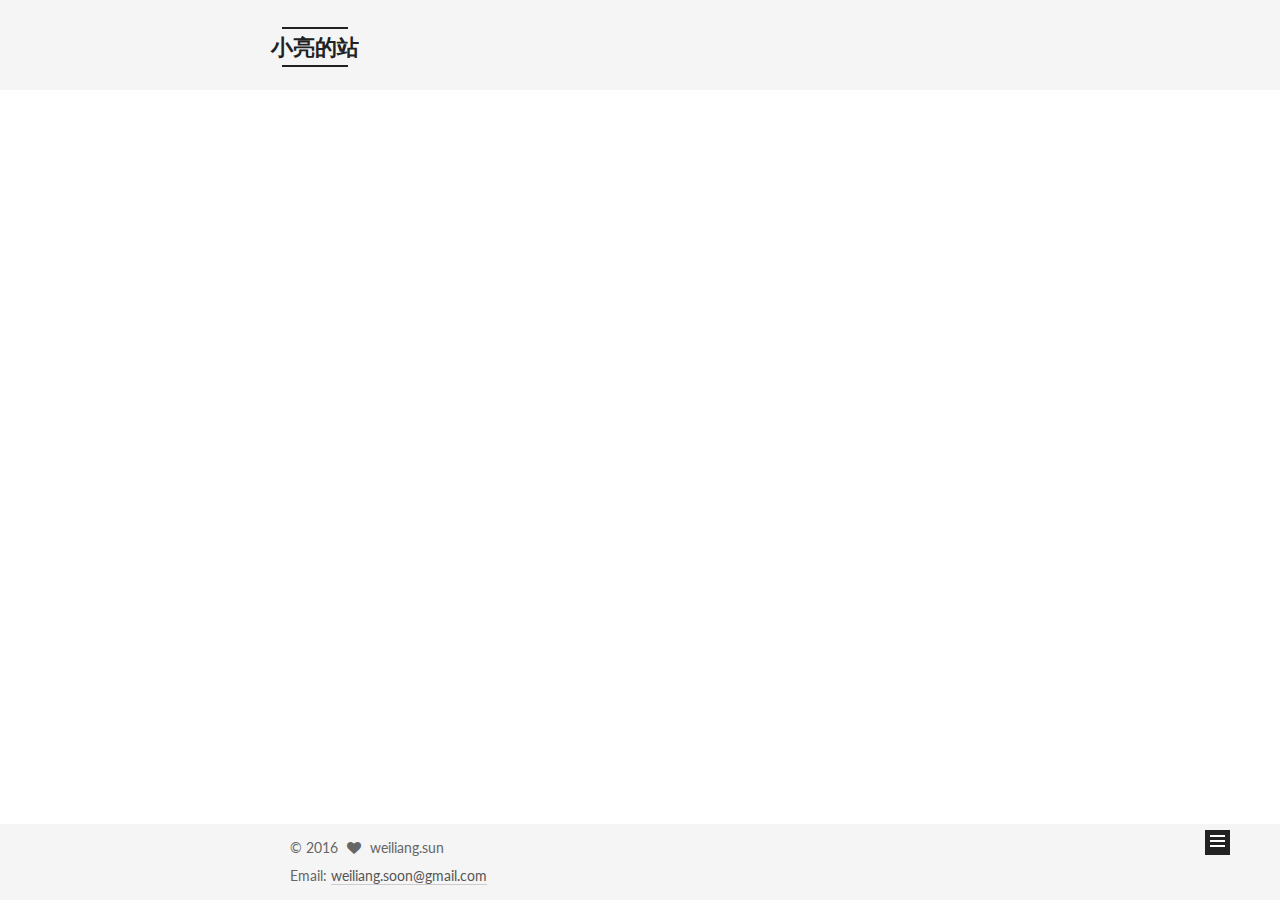
==== index.html @ e8b8301d "Site updated: 2016-08-12 11:04:49" ====
<!doctype html>



  


<html class="theme-next mist use-motion">
<head>
  <meta charset="UTF-8"/>
<meta http-equiv="X-UA-Compatible" content="IE=edge,chrome=1" />
<meta name="viewport" content="width=device-width, initial-scale=1, maximum-scale=1"/>



<meta http-equiv="Cache-Control" content="no-transform" />
<meta http-equiv="Cache-Control" content="no-siteapp" />












  
  
  <link href="/vendors/fancybox/source/jquery.fancybox.css?v=2.1.5" rel="stylesheet" type="text/css" />




  
  
  
  

  
    
    
  

  

  

  

  

  
    
    
    <link href="//fonts.googleapis.com/css?family=Lato:300,300italic,400,400italic,700,700italic&subset=latin,latin-ext" rel="stylesheet" type="text/css">
  






<link href="/vendors/font-awesome/css/font-awesome.min.css?v=4.4.0" rel="stylesheet" type="text/css" />

<link href="/css/main.css?v=5.0.1" rel="stylesheet" type="text/css" />


  <meta name="keywords" content="Hexo, NexT" />








  <link rel="shortcut icon" type="image/x-icon" href="/favicon.ico?v=5.0.1" />






<meta name="description" content="专注iOS开发">
<meta property="og:type" content="website">
<meta property="og:title" content="小亮的站">
<meta property="og:url" content="https://sunweiliang.github.io/index.html">
<meta property="og:site_name" content="小亮的站">
<meta property="og:description" content="专注iOS开发">
<meta name="twitter:card" content="summary">
<meta name="twitter:title" content="小亮的站">
<meta name="twitter:description" content="专注iOS开发">



<script type="text/javascript" id="hexo.configuration">
  var NexT = window.NexT || {};
  var CONFIG = {
    scheme: 'Mist',
    sidebar: {"position":"left","display":"post"},
    fancybox: true,
    motion: true,
    duoshuo: {
      userId: 0,
      author: '博主'
    }
  };
</script>




  <link rel="canonical" href="https://sunweiliang.github.io/"/>

  <title> 小亮的站 </title>
</head>

<body itemscope itemtype="http://schema.org/WebPage" lang="zh-Hans">

  










  
  
    
  

  <div class="container one-collumn sidebar-position-left 
   page-home 
 ">
    <div class="headband"></div>

    <header id="header" class="header" itemscope itemtype="http://schema.org/WPHeader">
      <div class="header-inner"><div class="site-meta ">
  

  <div class="custom-logo-site-title">
    <a href="/"  class="brand" rel="start">
      <span class="logo-line-before"><i></i></span>
      <span class="site-title">小亮的站</span>
      <span class="logo-line-after"><i></i></span>
    </a>
  </div>
  <p class="site-subtitle">专注iOS开发</p>
</div>

<div class="site-nav-toggle">
  <button>
    <span class="btn-bar"></span>
    <span class="btn-bar"></span>
    <span class="btn-bar"></span>
  </button>
</div>

<nav class="site-nav">
  

  
    <ul id="menu" class="menu">
      
        
        <li class="menu-item menu-item-home">
          <a href="/" rel="section">
            
              <i class="menu-item-icon fa fa-fw fa-home"></i> <br />
            
            首页
          </a>
        </li>
      
        
        <li class="menu-item menu-item-archives">
          <a href="/archives" rel="section">
            
              <i class="menu-item-icon fa fa-fw fa-archive"></i> <br />
            
            目录
          </a>
        </li>
      

      
    </ul>
  

  
</nav>

 </div>
    </header>

    <main id="main" class="main">
      <div class="main-inner">
        <div class="content-wrap">
          <div id="content" class="content">
            
  <section id="posts" class="posts-expand">
    
      

  
  

  
  
  

  <article class="post post-type-normal " itemscope itemtype="http://schema.org/Article">

    
      <header class="post-header">

        
        
          <h1 class="post-title" itemprop="name headline">
            
            
              
                
                <a class="post-title-link" href="/2016/08/11/first/" itemprop="url">
                  欢迎来到我的博客
                </a>
              
            
          </h1>
        

        <div class="post-meta">
          <span class="post-time">
            <span class="post-meta-item-icon">
              <i class="fa fa-calendar-o"></i>
            </span>
            <span class="post-meta-item-text">发表于</span>
            <time itemprop="dateCreated" datetime="2016-08-11T20:58:53+08:00" content="2016-08-11">
              2016-08-11
            </time>
          </span>

          

          
            
          

          

          
          

          
        </div>
      </header>
    


    <div class="post-body" itemprop="articleBody">

      
      

      
        
          
            <p>我的github : <a href="https://github.com/sunweiliang" target="_blank" rel="external">https://github.com/sunweiliang</a></p>

          
        
      
    </div>

    <div>
      
    </div>

    <div>
      
    </div>

    <footer class="post-footer">
      

      

      
      
        <div class="post-eof"></div>
      
    </footer>
  </article>


    
  </section>

  


          </div>
          


          

        </div>
        
          
  
  <div class="sidebar-toggle">
    <div class="sidebar-toggle-line-wrap">
      <span class="sidebar-toggle-line sidebar-toggle-line-first"></span>
      <span class="sidebar-toggle-line sidebar-toggle-line-middle"></span>
      <span class="sidebar-toggle-line sidebar-toggle-line-last"></span>
    </div>
  </div>

  <aside id="sidebar" class="sidebar">
    <div class="sidebar-inner">

      

      

      <section class="site-overview sidebar-panel  sidebar-panel-active ">
        <div class="site-author motion-element" itemprop="author" itemscope itemtype="http://schema.org/Person">
          <img class="site-author-image" itemprop="image"
               src="/images/avatar.gif"
               alt="weiliang.sun" />
          <p class="site-author-name" itemprop="name">weiliang.sun</p>
          <p class="site-description motion-element" itemprop="description">专注iOS开发</p>
        </div>
        <nav class="site-state motion-element">
          <div class="site-state-item site-state-posts">
            <a href="/archives">
              <span class="site-state-item-count">1</span>
              <span class="site-state-item-name">日志</span>
            </a>
          </div>

          

          

        </nav>

        

        <div class="links-of-author motion-element">
          
        </div>

        
        

        
        

      </section>

      

    </div>
  </aside>


        
      </div>
    </main>

    <footer id="footer" class="footer">
      <div class="footer-inner">
        <div class="copyright" >
  
  &copy; 
  <span itemprop="copyrightYear">2016</span>
  <span class="with-love">
    <i class="fa fa-heart"></i>
  </span>
  <span class="author" itemprop="copyrightHolder">weiliang.sun</span>
</div>

<div class="theme-info">
  Email:
  <a class="theme-link">
    weiliang.soon@gmail.com
  </a>
</div>


<!--- 

<div class="powered-by">
  由 <a class="theme-link" href="http://sunweiliang.github.io/">Weiliang.Sun</a> 强力驱动
</div>

<div class="theme-info">
  主题 -
  <a class="theme-link" href="http://sunweiliang.github.io/">
    NexT.Mist 
  </a>
</div>

-->

        

        
      </div>
    </footer>

    <div class="back-to-top">
      <i class="fa fa-arrow-up"></i>
    </div>
  </div>

  

<script type="text/javascript">
  if (Object.prototype.toString.call(window.Promise) !== '[object Function]') {
    window.Promise = null;
  }
</script>









  



  
  <script type="text/javascript" src="/vendors/jquery/index.js?v=2.1.3"></script>

  
  <script type="text/javascript" src="/vendors/fastclick/lib/fastclick.min.js?v=1.0.6"></script>

  
  <script type="text/javascript" src="/vendors/jquery_lazyload/jquery.lazyload.js?v=1.9.7"></script>

  
  <script type="text/javascript" src="/vendors/velocity/velocity.min.js?v=1.2.1"></script>

  
  <script type="text/javascript" src="/vendors/velocity/velocity.ui.min.js?v=1.2.1"></script>

  
  <script type="text/javascript" src="/vendors/fancybox/source/jquery.fancybox.pack.js?v=2.1.5"></script>


  


  <script type="text/javascript" src="/js/src/utils.js?v=5.0.1"></script>

  <script type="text/javascript" src="/js/src/motion.js?v=5.0.1"></script>



  
  

  

  


  <script type="text/javascript" src="/js/src/bootstrap.js?v=5.0.1"></script>



  



  




  
  

  

  

  

</body>
</html>
---- css/main.css ----
/* normalize.css v3.0.2 | MIT License | git.io/normalize */
html {
  font-family: sans-serif; /* 1 */
  -ms-text-size-adjust: 100%; /* 2 */
  -webkit-text-size-adjust: 100%; /* 2 */
}
body {
  margin: 0;
}
article,
aside,
details,
figcaption,
figure,
footer,
header,
hgroup,
main,
menu,
nav,
section,
summary {
  display: block;
}
audio,
canvas,
progress,
video {
  display: inline-block; /* 1 */
  vertical-align: baseline; /* 2 */
}
audio:not([controls]) {
  display: none;
  height: 0;
}
[hidden],
template {
  display: none;
}
a {
  background-color: transparent;
}
a:active,
a:hover {
  outline: 0;
}
abbr[title] {
  border-bottom: 1px dotted;
}
b,
strong {
  font-weight: bold;
}
dfn {
  font-style: italic;
}
h1 {
  font-size: 2em;
  margin: 0.67em 0;
}
mark {
  background: #ff0;
  color: #000;
}
small {
  font-size: 80%;
}
sub,
sup {
  font-size: 75%;
  line-height: 0;
  position: relative;
  vertical-align: baseline;
}
sup {
  top: -0.5em;
}
sub {
  bottom: -0.25em;
}
img {
  border: 0;
}
svg:not(:root) {
  overflow: hidden;
}
figure {
  margin: 1em 40px;
}
hr {
  -moz-box-sizing: content-box;
  box-sizing: content-box;
  height: 0;
}
pre {
  overflow: auto;
}
code,
kbd,
pre,
samp {
  font-family: monospace, monospace;
  font-size: 1em;
}
button,
input,
optgroup,
select,
textarea {
  color: inherit; /* 1 */
  font: inherit; /* 2 */
  margin: 0; /* 3 */
}
button {
  overflow: visible;
}
button,
select {
  text-transform: none;
}
button,
html input[type="button"],
input[type="reset"],
input[type="submit"] {
  -webkit-appearance: button; /* 2 */
  cursor: pointer; /* 3 */
}
button[disabled],
html input[disabled] {
  cursor: default;
}
button::-moz-focus-inner,
input::-moz-focus-inner {
  border: 0;
  padding: 0;
}
input {
  line-height: normal;
}
input[type="checkbox"],
input[type="radio"] {
  box-sizing: border-box; /* 1 */
  padding: 0; /* 2 */
}
input[type="number"]::-webkit-inner-spin-button,
input[type="number"]::-webkit-outer-spin-button {
  height: auto;
}
input[type="search"] {
  -webkit-appearance: textfield; /* 1 */
  -moz-box-sizing: content-box;
  -webkit-box-sizing: content-box; /* 2 */
  box-sizing: content-box;
}
input[type="search"]::-webkit-search-cancel-button,
input[type="search"]::-webkit-search-decoration {
  -webkit-appearance: none;
}
fieldset {
  border: 1px solid #c0c0c0;
  margin: 0 2px;
  padding: 0.35em 0.625em 0.75em;
}
legend {
  border: 0; /* 1 */
  padding: 0; /* 2 */
}
textarea {
  overflow: auto;
}
optgroup {
  font-weight: bold;
}
table {
  border-collapse: collapse;
  border-spacing: 0;
}
td,
th {
  padding: 0;
}
::selection {
  background: #262a30;
  color: #fff;
}
body {
  position: relative;
  font-family: 'Lato', "PingFang SC", "Microsoft YaHei", sans-serif;
  font-size: 14px;
  line-height: 2;
  color: #555;
  background: #fff;
}
@media (max-width: 767px) {
  body {
    padding-right: 0 !important;
  }
}
@media (min-width: 768px) and (max-width: 991px) {
  body {
    padding-right: 0 !important;
  }
}
@media (min-width: 1600px) {
  body {
    font-size: 16px;
  }
}
h1,
h2,
h3,
h4,
h5,
h6 {
  margin: 0;
  padding: 0;
  font-weight: bold;
  line-height: 1.5;
  font-family: 'Lato', "PingFang SC", "Microsoft YaHei", sans-serif;
}
h2,
h3,
h4,
h5,
h6 {
  margin: 20px 0 15px;
}
h1 {
  font-size: 24px;
}
@media (max-width: 767px) {
  h1 {
    font-size: 20px;
  }
}
h2 {
  font-size: 22px;
}
@media (max-width: 767px) {
  h2 {
    font-size: 18px;
  }
}
h3 {
  font-size: 20px;
}
@media (max-width: 767px) {
  h3 {
    font-size: 16px;
  }
}
h4 {
  font-size: 18px;
}
@media (max-width: 767px) {
  h4 {
    font-size: 14px;
  }
}
h5 {
  font-size: 16px;
}
@media (max-width: 767px) {
  h5 {
    font-size: 12px;
  }
}
h6 {
  font-size: 14px;
}
@media (max-width: 767px) {
  h6 {
    font-size: 10px;
  }
}
p {
  margin: 0 0 25px 0;
}
a {
  color: #555;
  text-decoration: none;
  border-bottom: 1px solid #999;
  word-wrap: break-word;
}
a:hover {
  color: #222;
  border-bottom-color: #222;
}
ul {
  list-style: none;
}
blockquote {
  margin: 0;
  padding: 0;
}
img {
  display: block;
  margin: auto;
  max-width: 100%;
  height: auto;
}
hr {
  margin: 40px 0;
  height: 3px;
  border: none;
  background-color: #ddd;
  background-image: repeating-linear-gradient(-45deg, #fff, #fff 4px, transparent 4px, transparent 8px);
}
blockquote {
  padding: 0 15px;
  color: #666;
  border-left: 4px solid #ddd;
}
blockquote cite::before {
  content: "-";
  padding: 0 5px;
}
dt {
  font-weight: 700;
}
dd {
  margin: 0;
  padding: 0;
}
.text-left {
  text-align: left;
}
.text-center {
  text-align: center;
}
.text-right {
  text-align: right;
}
.text-justify {
  text-align: justify;
}
.text-nowrap {
  white-space: nowrap;
}
.text-lowercase {
  text-transform: lowercase;
}
.text-uppercase {
  text-transform: uppercase;
}
.text-capitalize {
  text-transform: capitalize;
}
.center-block {
  display: block;
  margin-left: auto;
  margin-right: auto;
}
.clearfix:before,
.clearfix:after {
  content: " ";
  display: table;
}
.clearfix:after {
  clear: both;
}
.pullquote {
  width: 45%;
}
.pullquote.left {
  float: left;
  margin-left: 5px;
  margin-right: 10px;
}
.pullquote.right {
  float: right;
  margin-left: 10px;
  margin-right: 5px;
}
.affix.affix.affix {
  position: fixed;
}
.translation {
  margin-top: -20px;
  font-size: 14px;
  color: #999;
}
.scrollbar-measure {
  width: 100px;
  height: 100px;
  overflow: scroll;
  position: absolute;
  top: -9999px;
}
.use-motion .motion-element {
  opacity: 0;
}
#local-search-input {
  padding: 3px;
  border: none;
  text-indent: 14px;
  border-radius: 0;
  width: 140px;
  outline: none;
  border-bottom: 1px solid #999;
  background: inherit;
  opacity: 0.5;
}
#local-search-input:focus {
  opacity: 1;
}
.search-icon {
  position: absolute;
  top: 9px;
}
table {
  margin: 20px 0;
  width: 100%;
  border-collapse: collapse;
  border-spacing: 0;
  border: 1px solid #ddd;
  font-size: 14px;
  table-layout: fixed;
  word-wrap: break-all;
}
table>tbody>tr:nth-of-type(odd) {
  background-color: #f9f9f9;
}
table>tbody>tr:hover {
  background-color: #f5f5f5;
}
caption,
th,
td {
  padding: 8px;
  text-align: left;
  vertical-align: middle;
  font-weight: normal;
}
th,
td {
  border-bottom: 3px solid #ddd;
  border-right: 1px solid #eee;
}
th {
  padding-bottom: 10px;
  font-weight: 700;
}
td {
  border-bottom-width: 1px;
}
html,
body {
  height: 100%;
}
.container {
  position: relative;
  min-height: 100%;
}
.header-inner {
  margin: 0 auto;
  padding: 100px 0 70px;
  width: 700px;
}
@media (min-width: 1600px) {
  .container .header-inner {
    width: 900px;
  }
}
.main {
  padding-bottom: 150px;
}
.main-inner {
  margin: 0 auto;
  width: 700px;
}
@media (min-width: 1600px) {
  .container .main-inner {
    width: 900px;
  }
}
.footer {
  position: absolute;
  left: 0;
  bottom: 0;
  width: 100%;
  min-height: 50px;
}
.footer-inner {
  box-sizing: border-box;
  margin: 20px auto;
  width: 700px;
}
@media (min-width: 1600px) {
  .container .footer-inner {
    width: 900px;
  }
}
pre,
.highlight {
  overflow: auto;
  margin: 20px 0;
  padding: 15px;
  font-size: 13px;
  color: #4d4d4c;
  background: #f7f7f7;
  line-height: 1.6;
}
pre,
code {
  font-family: consolas, Menlo, "PingFang SC", "Microsoft YaHei", monospace;
}
code {
  padding: 2px 4px;
  word-break: break-all;
  color: #555;
  background: #eee;
  border-radius: 4px;
  font-size: 13px;
}
pre code {
  padding: 0;
  color: #4d4d4c;
  background: none;
  text-shadow: none;
}
.highlight pre {
  border: none;
  margin: 0;
  padding: 1px;
}
.highlight table {
  margin: 0;
  width: auto;
  border: none;
}
.highlight td {
  border: none;
  padding: 0;
}
.highlight figcaption {
  font-size: 1em;
  color: #4d4d4c;
  line-height: 1em;
  margin-bottom: 1em;
}
.highlight figcaption:before,
.highlight figcaption:after {
  content: " ";
  display: table;
}
.highlight figcaption:after {
  clear: both;
}
.highlight figcaption a {
  float: right;
  color: #4d4d4c;
}
.highlight figcaption a:hover {
  border-bottom-color: #4d4d4c;
}
.highlight .gutter pre {
  color: #666;
  text-align: right;
  padding-right: 20px;
}
.highlight .line {
  height: 20px;
}
.gist table {
  width: auto;
}
.gist table td {
  border: none;
}
pre .comment {
  color: #8e908c;
}
pre .variable,
pre .attribute,
pre .tag,
pre .regexp,
pre .ruby .constant,
pre .xml .tag .title,
pre .xml .pi,
pre .xml .doctype,
pre .html .doctype,
pre .css .id,
pre .css .class,
pre .css .pseudo {
  color: #c82829;
}
pre .number,
pre .preprocessor,
pre .built_in,
pre .literal,
pre .params,
pre .constant,
pre .command {
  color: #f5871f;
}
pre .ruby .class .title,
pre .css .rules .attribute,
pre .string,
pre .value,
pre .inheritance,
pre .header,
pre .ruby .symbol,
pre .xml .cdata,
pre .special,
pre .number,
pre .formula {
  color: #718c00;
}
pre .title,
pre .css .hexcolor {
  color: #3e999f;
}
pre .function,
pre .python .decorator,
pre .python .title,
pre .ruby .function .title,
pre .ruby .title .keyword,
pre .perl .sub,
pre .javascript .title,
pre .coffeescript .title {
  color: #4271ae;
}
pre .keyword,
pre .javascript .function {
  color: #8959a8;
}
.full-image.full-image.full-image {
  border: none;
  max-width: 100%;
  width: auto;
  margin: 20px auto;
}
@media (min-width: 992px) {
  .full-image.full-image.full-image {
    max-width: none;
    width: 126%;
    margin: 0 -13%;
  }
}
.blockquote-center,
.page-home .post-type-quote blockquote,
.page-post-detail .post-type-quote blockquote {
  position: relative;
  margin: 40px 0;
  padding: 0;
  border-left: none;
  text-align: center;
}
.blockquote-center::before,
.page-home .post-type-quote blockquote::before,
.page-post-detail .post-type-quote blockquote::before,
.blockquote-center::after,
.page-home .post-type-quote blockquote::after,
.page-post-detail .post-type-quote blockquote::after {
  position: absolute;
  content: ' ';
  display: block;
  width: 100%;
  height: 24px;
  opacity: 0.2;
  background-repeat: no-repeat;
  background-position: 0 -6px;
  background-size: 22px 22px;
}
.blockquote-center::before,
.page-home .post-type-quote blockquote::before,
.page-post-detail .post-type-quote blockquote::before {
  top: -20px;
  background-image: url("../images/quote-l.svg");
  border-top: 1px solid #ccc;
}
.blockquote-center::after,
.page-home .post-type-quote blockquote::after,
.page-post-detail .post-type-quote blockquote::after {
  bottom: -20px;
  background-image: url("../images/quote-r.svg");
  border-bottom: 1px solid #ccc;
  background-position: 100% 8px;
}
.blockquote-center p,
.page-home .post-type-quote blockquote p,
.page-post-detail .post-type-quote blockquote p,
.blockquote-center div,
.page-home .post-type-quote blockquote div,
.page-post-detail .post-type-quote blockquote div {
  text-align: center;
}
.post .post-body .group-picture img {
  box-sizing: border-box;
  padding: 0 3px;
  border: none;
}
.post .group-picture-row {
  overflow: hidden;
  margin-top: 6px;
}
.post .group-picture-row:first-child {
  margin-top: 0;
}
.post .group-picture-column {
  float: left;
}
.page-post-detail .post-body .group-picture-column {
  float: none;
  margin-top: 10px;
  width: auto !important;
}
.page-post-detail .post-body .group-picture-column img {
  margin: 0 auto;
}
.page-archive .group-picture-container {
  overflow: hidden;
}
.page-archive .group-picture-row {
  float: left;
}
.page-archive .group-picture-row:first-child {
  margin-top: 6px;
}
.page-archive .group-picture-column {
  max-width: 150px;
  max-height: 150px;
}
.btn {
  display: inline-block;
  padding: 0 20px;
  font-size: 14px;
  color: #fff;
  background: #222;
  border: 2px solid #222;
  text-decoration: none;
  border-radius: 0;
  transition-property: background-color;
  transition-duration: 0.2s;
  transition-timing-function: ease-in-out;
  transition-delay: 0s;
}
.btn:hover,
.post-more-link .btn:hover {
  border-color: #222;
  color: #222;
  background: #fff;
}
.btn-bar {
  display: block;
  width: 22px;
  height: 2px;
  background: #555;
  border-radius: 1px;
}
.btn-bar+.btn-bar {
  margin-top: 4px;
}
.pagination {
  margin: 120px 0 40px;
  text-align: center;
  border-top: 1px solid #eee;
}
.page-number-basic,
.pagination .prev,
.pagination .next,
.pagination .page-number,
.pagination .space {
  display: inline-block;
  position: relative;
  top: -1px;
  margin: 0 10px;
  padding: 0 10px;
  line-height: 30px;
}
@media (max-width: 767px) {
  .page-number-basic,
  .pagination .prev,
  .pagination .next,
  .pagination .page-number,
  .pagination .space {
    margin: 0 5px;
  }
}
.pagination .prev,
.pagination .next,
.pagination .page-number {
  border-bottom: 0;
  border-top: 1px solid #eee;
  transition-property: border-color;
  transition-duration: 0.2s;
  transition-timing-function: ease-in-out;
  transition-delay: 0s;
}
.pagination .prev:hover,
.pagination .next:hover,
.pagination .page-number:hover {
  border-top-color: #222;
}
.pagination .space {
  padding: 0;
  margin: 0;
}
.pagination .prev {
  margin-left: 0;
}
.pagination .next {
  margin-right: 0;
}
.pagination .page-number.current {
  color: #fff;
  background: #ccc;
  border-top-color: #ccc;
}
@media (max-width: 767px) {
  .pagination {
    border-top: none;
  }
  .pagination .prev,
  .pagination .next,
  .pagination .page-number {
    margin-bottom: 10px;
    border-top: 0;
    border-bottom: 1px solid #eee;
  }
  .pagination .prev:hover,
  .pagination .next:hover,
  .pagination .page-number:hover {
    border-bottom-color: #222;
  }
}
.comments {
  margin: 60px 20px 0;
}
.tag-cloud {
  text-align: center;
}
.tag-cloud a {
  display: inline-block;
  margin: 10px;
}
.back-to-top {
  box-sizing: border-box;
  position: fixed;
  bottom: -100px;
  right: 50px;
  z-index: 1050;
  padding: 0 6px;
  width: 25px;
  background: #222;
  font-size: 12px;
  opacity: 1;
  color: #fff;
  cursor: pointer;
  text-align: center;
  -webkit-transform: translateZ(0);
  transition-property: bottom;
  transition-duration: 0.2s;
  transition-timing-function: ease-in-out;
  transition-delay: 0s;
}
@media (max-width: 767px) {
  .back-to-top {
    display: none;
  }
}
@media (min-width: 768px) and (max-width: 991px) {
  .back-to-top {
    display: none;
  }
}
.back-to-top.back-to-top-on {
  bottom: 19px;
}
.header {
  background: #fff;
}
.header-inner {
  position: relative;
}
.headband {
  height: 3px;
  background: #222;
}
.site-meta {
  margin: 0;
  text-align: left;
}
@media (max-width: 767px) {
  .site-meta {
    text-align: center;
  }
}
.brand {
  position: relative;
  display: inline-block;
  padding: 0 40px;
  color: #222;
  background: #222;
  border-bottom: none;
}
.brand:hover {
  color: #222;
}
.logo {
  display: inline-block;
  margin-right: 5px;
  line-height: 36px;
  vertical-align: top;
}
.site-title {
  display: inline-block;
  vertical-align: top;
  line-height: 36px;
  font-size: 20px;
  font-weight: normal;
  font-family: 'Lato', "PingFang SC", "Microsoft YaHei", sans-serif;
}
.site-subtitle {
  margin-top: 10px;
  font-size: 13px;
  color: #999;
}
.use-motion .brand {
  opacity: 0;
}
.use-motion .logo,
.use-motion .site-title,
.use-motion .site-subtitle {
  opacity: 0;
  position: relative;
  top: -10px;
}
.site-nav-toggle {
  display: none;
  position: absolute;
  top: 10px;
  left: 10px;
}
@media (max-width: 767px) {
  .site-nav-toggle {
    display: block;
  }
}
.site-nav-toggle button {
  margin-top: 2px;
  padding: 9px 10px;
  background: transparent;
  border: none;
}
@media (max-width: 767px) {
  .site-nav {
    display: none;
    margin: 0 -10px;
    padding: 0 10px;
    clear: both;
    border-top: 1px solid #ddd;
  }
}
@media (min-width: 768px) and (max-width: 991px) {
  .site-nav {
    display: block !important;
  }
}
@media (min-width: 992px) {
  .site-nav {
    display: block !important;
  }
}
.menu {
  margin-top: 20px;
  padding-left: 0;
  text-align: center;
}
.menu .menu-item {
  display: inline-block;
  margin: 0 10px;
}
@media screen and (max-width: 767px) {
  .menu .menu-item {
    margin-top: 10px;
  }
}
.menu .menu-item a {
  display: block;
  font-size: 13px;
  text-transform: capitalize;
  line-height: inherit;
  border-bottom: 1px solid transparent;
  transition-property: border-color;
  transition-duration: 0.2s;
  transition-timing-function: ease-in-out;
  transition-delay: 0s;
}
.menu .menu-item a:hover {
  border-bottom-color: #222;
}
.menu .menu-item .fa {
  margin-right: 5px;
}
.use-motion .menu-item {
  opacity: 0;
}
.post-body {
  font-family: 'Lato', "PingFang SC", "Microsoft YaHei", sans-serif;
}
@media (max-width: 767px) {
  .post-body {
    word-break: break-word;
  }
}
.post-body .fancybox img {
  display: block !important;
  margin: 0 auto;
  cursor: pointer;
  cursor: zoom-in;
  cursor: -webkit-zoom-in;
}
.post-body .image-caption,
.post-body .figure .caption {
  margin: 10px auto 15px;
  text-align: center;
  font-size: 14px;
  color: #999;
  font-weight: bold;
  line-height: 1;
}
.post-sticky-flag {
  display: inline-block;
  font-size: 16px;
  -ms-transform: rotate(30deg);
  -webkit-transform: rotate(30deg);
  -moz-transform: rotate(30deg);
  -ms-transform: rotate(30deg);
  -o-transform: rotate(30deg);
  transform: rotate(30deg);
}
.posts-expand {
  padding-top: 40px;
}
@media (max-width: 767px) {
  .posts-expand {
    margin: 0 20px;
  }
  .post-body pre,
  .post-body .highlight {
    padding: 10px;
  }
  .post-body pre .gutter pre,
  .post-body .highlight .gutter pre {
    padding-right: 10px;
  }
}
@media (min-width: 992px) {
  .posts-expand .post-body {
    text-align: justify;
  }
}
.posts-expand .post-body h2,
.posts-expand .post-body h3,
.posts-expand .post-body h4,
.posts-expand .post-body h5,
.posts-expand .post-body h6 {
  padding-top: 10px;
}
.posts-expand .post-body h2 .header-anchor,
.posts-expand .post-body h3 .header-anchor,
.posts-expand .post-body h4 .header-anchor,
.posts-expand .post-body h5 .header-anchor,
.posts-expand .post-body h6 .header-anchor {
  float: right;
  margin-left: 10px;
  color: #ccc;
  border-bottom-style: none;
  visibility: hidden;
}
.posts-expand .post-body h2 .header-anchor:hover,
.posts-expand .post-body h3 .header-anchor:hover,
.posts-expand .post-body h4 .header-anchor:hover,
.posts-expand .post-body h5 .header-anchor:hover,
.posts-expand .post-body h6 .header-anchor:hover {
  color: inherit;
}
.posts-expand .post-body h2:hover .header-anchor,
.posts-expand .post-body h3:hover .header-anchor,
.posts-expand .post-body h4:hover .header-anchor,
.posts-expand .post-body h5:hover .header-anchor,
.posts-expand .post-body h6:hover .header-anchor {
  visibility: visible;
}
.posts-expand .post-body ul li {
  list-style: circle;
}
.posts-expand .post-body img {
  box-sizing: border-box;
  margin: auto;
  padding: 3px;
  border: 1px solid #ddd;
}
.posts-expand .fancybox img {
  margin: 0 auto;
}
@media (max-width: 767px) {
  .posts-collapse {
    margin: 0 20px;
  }
  .posts-collapse .post-title,
  .posts-collapse .post-meta {
    display: block;
    width: auto;
    text-align: left;
  }
}
.posts-collapse {
  position: relative;
  z-index: 1010;
  margin-left: 0;
}
.posts-collapse::after {
  content: " ";
  position: absolute;
  top: 20px;
  left: 0;
  margin-left: -2px;
  width: 4px;
  height: 100%;
  background: #f5f5f5;
  z-index: -1;
}
@media (max-width: 767px) {
  .posts-collapse {
    margin: 0 20px;
  }
}
.posts-collapse .collection-title {
  position: relative;
  margin: 60px 0;
}
.posts-collapse .collection-title h2 {
  margin-left: 20px;
}
.posts-collapse .collection-title small {
  color: #bbb;
}
.posts-collapse .collection-title::before {
  content: " ";
  position: absolute;
  left: 0;
  top: 50%;
  margin-left: -4px;
  margin-top: -4px;
  width: 8px;
  height: 8px;
  background: #bbb;
  border-radius: 50%;
}
.posts-collapse .post {
  margin: 30px 0;
}
.posts-collapse .post-header {
  position: relative;
  transition-duration: 0.2s;
  transition-timing-function: ease-in-out;
  transition-delay: 0s;
  transition-property: border;
  border-bottom: 1px dashed #ccc;
}
.posts-collapse .post-header::before {
  content: " ";
  position: absolute;
  left: 0;
  top: 12px;
  width: 6px;
  height: 6px;
  margin-left: -4px;
  background: #bbb;
  border-radius: 50%;
  border: 1px solid #fff;
  transition-duration: 0.2s;
  transition-timing-function: ease-in-out;
  transition-delay: 0s;
  transition-property: background;
}
.posts-collapse .post-header:hover {
  border-bottom-color: #666;
}
.posts-collapse .post-header:hover::before {
  background: #222;
}
.posts-collapse .post-meta {
  position: absolute;
  font-size: 12px;
  left: 20px;
  top: 5px;
}
.posts-collapse .post-comments-count {
  display: none;
}
.posts-collapse .post-title {
  margin-left: 60px;
  font-size: 16px;
  font-weight: normal;
  line-height: inherit;
}
.posts-collapse .post-title::after {
  margin-left: 3px;
  opacity: 0.6;
}
.posts-collapse .post-title a {
  color: #666;
  border-bottom: none;
}
.page-home .post-type-quote .post-header,
.page-post-detail .post-type-quote .post-header,
.page-home .post-type-quote .post-tags,
.page-post-detail .post-type-quote .post-tags {
  display: none;
}
.posts-expand .post-title {
  font-size: 26px;
  text-align: center;
  word-break: break-word;
  font-weight: 400;
}
@media (max-width: 767px) {
  .posts-expand .post-title {
    font-size: 22px;
  }
}
.posts-expand .post-title-link {
  display: inline-block;
  position: relative;
  color: #555;
  border-bottom: none;
  line-height: 1.2;
  vertical-align: top;
}
.posts-expand .post-title-link::before {
  content: "";
  position: absolute;
  width: 100%;
  height: 2px;
  bottom: 0;
  left: 0;
  background-color: #000;
  visibility: hidden;
  -webkit-transform: scaleX(0);
  -moz-transform: scaleX(0);
  -ms-transform: scaleX(0);
  -o-transform: scaleX(0);
  transform: scaleX(0);
  transition-duration: 0.2s;
  transition-timing-function: ease-in-out;
  transition-delay: 0s;
}
.posts-expand .post-title-link:hover::before {
  visibility: visible;
  -webkit-transform: scaleX(1);
  -moz-transform: scaleX(1);
  -ms-transform: scaleX(1);
  -o-transform: scaleX(1);
  transform: scaleX(1);
}
.posts-expand .post-title-link .fa {
  font-size: 16px;
}
.posts-expand .post-meta {
  margin: 3px 0 60px 0;
  color: #999;
  font-family: 'Lato', "PingFang SC", "Microsoft YaHei", sans-serif;
  font-size: 12px;
  text-align: center;
}
.posts-expand .post-meta .post-category-list {
  display: inline-block;
  margin: 0;
  padding: 3px;
}
.posts-expand .post-meta .post-category-list-link {
  color: #999;
}
.post-meta-item-icon {
  display: none;
  margin-right: 3px;
}
@media (min-width: 768px) and (max-width: 991px) {
  .post-meta-item-icon {
    display: inline-block;
  }
}
@media (max-width: 767px) {
  .post-meta-item-icon {
    display: inline-block;
  }
}
@media (min-width: 768px) and (max-width: 991px) {
  .post-meta-item-text {
    display: none;
  }
}
@media (max-width: 767px) {
  .post-meta-item-text {
    display: none;
  }
}
@media (max-width: 767px) {
  .posts-expand .post-comments-count {
    display: none;
  }
}
.post-more-link {
  margin-top: 50px;
}
.post-more-link .btn {
  color: #555;
  font-size: 14px;
  background: transparent;
  border-radius: 0;
  line-height: 2;
}
.posts-expand .post-tags {
  margin-top: 40px;
  text-align: center;
}
.posts-expand .post-tags a {
  display: inline-block;
  margin-right: 10px;
  font-size: 13px;
}
.post-nav {
  overflow: hidden;
  margin-top: 60px;
  padding: 10px;
  white-space: nowrap;
  border-top: 1px solid #eee;
}
.post-nav-item {
  display: inline-block;
  width: 50%;
  white-space: normal;
}
.post-nav-item a {
  position: relative;
  display: inline-block;
  line-height: 25px;
  font-size: 14px;
  color: #555;
  border-bottom: none;
}
.post-nav-item a:hover {
  color: #222;
  border-bottom: none;
}
.post-nav-item a:active {
  top: 2px;
}
.post-nav-item a i {
  font-size: 12px;
}
.post-nav-prev {
  text-align: right;
}
.posts-expand .post-eof {
  display: block;
  margin: 80px auto 60px;
  width: 8%;
  height: 1px;
  background: #ccc;
  text-align: center;
}
.post:last-child .post-eof.post-eof.post-eof {
  display: none;
}
.post-gallery {
  display: table;
  table-layout: fixed;
  width: 100%;
  border-collapse: separate;
}
.post-gallery-row {
  display: table-row;
}
.post-gallery .post-gallery-img {
  display: table-cell;
  text-align: center;
  vertical-align: middle;
  border: none;
}
.post-gallery .post-gallery-img img {
  max-width: 100%;
  max-height: 100%;
  border: none;
}
.fancybox-close,
.fancybox-close:hover {
  border: none;
}
.sidebar {
  position: fixed;
  right: 0;
  top: 0;
  bottom: 0;
  width: 0;
  z-index: 1040;
  box-shadow: inset 0 2px 6px #000;
  background: #222;
  -webkit-transform: translateZ(0);
}
.sidebar a {
  color: #999;
  border-bottom-color: #555;
}
.sidebar a:hover {
  color: #eee;
}
@media (min-width: 768px) and (max-width: 991px) {
  .sidebar {
    display: none !important;
  }
}
@media (max-width: 767px) {
  .sidebar {
    display: none !important;
  }
}
.sidebar-inner {
  position: relative;
  padding: 20px 10px;
  color: #999;
  text-align: center;
}
.sidebar-toggle {
  position: fixed;
  right: 50px;
  bottom: 45px;
  width: 15px;
  height: 15px;
  padding: 5px;
  background: #222;
  line-height: 0;
  z-index: 1050;
  cursor: pointer;
  -webkit-transform: translateZ(0);
}
@media (min-width: 768px) and (max-width: 991px) {
  .sidebar-toggle {
    display: none;
  }
}
@media (max-width: 767px) {
  .sidebar-toggle {
    display: none;
  }
}
.sidebar-toggle-line {
  position: relative;
  display: inline-block;
  vertical-align: top;
  height: 2px;
  width: 100%;
  background: #fff;
  margin-top: 3px;
}
.sidebar-toggle-line:first-child {
  margin-top: 0;
}
.site-author-image {
  display: block;
  margin: 0 auto;
  padding: 2px;
  max-width: 96px;
  height: auto;
  border: 2px solid #333;
}
.site-author-name {
  margin: 5px 0 0;
  text-align: center;
  color: #f5f5f5;
  font-weight: normal;
}
.site-description {
  margin-top: 5px;
  text-align: center;
  font-size: 14px;
  color: #999;
}
.site-state {
  overflow: hidden;
  line-height: 1.4;
  white-space: nowrap;
  text-align: center;
}
.site-state-item {
  display: inline-block;
  padding: 0 15px;
  border-left: 1px solid #333;
}
.site-state-item:first-child {
  border-left: none;
}
.site-state-item a {
  border-bottom: none;
}
.site-state-item-count {
  display: block;
  text-align: center;
  color: inherit;
  font-weight: 600;
  font-size: 18px;
}
.site-state-item-name {
  font-size: 13px;
  color: inherit;
}
.feed-link {
  margin-top: 20px;
}
.feed-link a {
  display: inline-block;
  padding: 0 15px;
  color: #fc6423;
  border: 1px solid #fc6423;
  border-radius: 4px;
}
.feed-link a i {
  color: #fc6423;
  font-size: 14px;
}
.feed-link a:hover {
  color: #fff;
  background: #fc6423;
}
.feed-link a:hover i {
  color: #fff;
}
.links-of-author {
  margin-top: 20px;
}
.links-of-author a {
  display: inline-block;
  vertical-align: middle;
  margin-right: 10px;
  margin-bottom: 10px;
  border-bottom-color: #555;
  font-size: 13px;
}
.links-of-author a:before {
  display: inline-block;
  vertical-align: middle;
  margin-right: 3px;
  content: " ";
  width: 4px;
  height: 4px;
  border-radius: 50%;
  background: #daffb9;
}
.links-of-blogroll {
  font-size: 13px;
}
.links-of-blogroll-title {
  margin-top: 20px;
  font-size: 14px;
  font-weight: 600;
}
.links-of-blogroll-list {
  margin: 0;
  padding: 0;
}
.links-of-blogroll-item {
  padding: 2px 10px;
}
.sidebar-nav {
  margin: 0 0 20px;
  padding-left: 0;
}
.sidebar-nav li {
  display: inline-block;
  cursor: pointer;
  border-bottom: 1px solid transparent;
  font-size: 14px;
  color: #555;
}
.sidebar-nav li:hover {
  color: #f5f5f5;
}
.page-post-detail .sidebar-nav-toc {
  padding: 0 5px;
}
.page-post-detail .sidebar-nav-overview {
  margin-left: 10px;
}
.sidebar-nav .sidebar-nav-active {
  color: #87daff;
  border-bottom-color: #87daff;
}
.sidebar-nav .sidebar-nav-active:hover {
  color: #87daff;
}
.sidebar-panel {
  display: none;
}
.sidebar-panel-active {
  display: block;
}
.post-toc-empty {
  font-size: 14px;
  color: #666;
}
.post-toc-wrap {
  overflow: hidden;
}
.post-toc {
  overflow: auto;
}
.post-toc ol {
  margin: 0;
  padding: 0 2px 5px 10px;
  text-align: left;
  list-style: none;
  font-size: 14px;
}
.post-toc ol > ol {
  padding-left: 0;
}
.post-toc ol a {
  transition-duration: 0.2s;
  transition-timing-function: ease-in-out;
  transition-delay: 0s;
  transition-property: all;
  color: #999;
  border-bottom-color: #555;
}
.post-toc ol a:hover {
  color: #ccc;
  border-bottom-color: #ccc;
}
.post-toc .nav-item {
  overflow: hidden;
  text-overflow: ellipsis;
  white-space: nowrap;
  line-height: 1.8;
}
.post-toc .nav .nav-child {
  display: none;
}
.post-toc .nav .active > .nav-child {
  display: block;
}
.post-toc .nav .active-current > .nav-child {
  display: block;
}
.post-toc .nav .active-current > .nav-child > .nav-item {
  display: block;
}
.post-toc .nav .active > a {
  color: #87daff;
  border-bottom-color: #87daff;
}
.post-toc .nav .active-current > a {
  color: #87daff;
}
.post-toc .nav .active-current > a:hover {
  color: #87daff;
}
.footer {
  font-size: 14px;
  color: #999;
}
.footer img {
  border: none;
}
.footer-inner {
  text-align: center;
}
.with-love {
  display: inline-block;
  margin: 0 5px;
}
.powered-by,
.theme-info {
  display: inline-block;
}
.powered-by {
  margin-right: 10px;
}
.powered-by::after {
  content: "|";
  padding-left: 10px;
}
.cc-license {
  margin-top: 10px;
  text-align: center;
}
.cc-license .cc-opacity {
  opacity: 0.7;
  border-bottom: none;
}
.cc-license .cc-opacity:hover {
  opacity: 0.9;
}
.cc-license img {
  display: inline-block;
}
.theme-next #ds-thread #ds-reset {
  color: #555;
}
.theme-next #ds-thread #ds-reset .ds-replybox {
  margin-bottom: 30px;
}
.theme-next #ds-thread #ds-reset .ds-replybox .ds-avatar,
.theme-next #ds-reset .ds-avatar img {
  box-shadow: none;
}
.theme-next #ds-thread #ds-reset .ds-textarea-wrapper {
  border-color: #c7d4e1;
  background: none;
  border-top-right-radius: 3px;
  border-top-left-radius: 3px;
}
.theme-next #ds-thread #ds-reset .ds-textarea-wrapper textarea {
  height: 60px;
}
.theme-next #ds-reset .ds-rounded-top {
  border-radius: 0;
}
.theme-next #ds-thread #ds-reset .ds-post-toolbar {
  box-sizing: border-box;
  border: 1px solid #c7d4e1;
  background: #f6f8fa;
}
.theme-next #ds-thread #ds-reset .ds-post-options {
  height: 40px;
  border: none;
  background: none;
}
.theme-next #ds-thread #ds-reset .ds-toolbar-buttons {
  top: 11px;
}
.theme-next #ds-thread #ds-reset .ds-sync {
  top: 5px;
}
.theme-next #ds-thread #ds-reset .ds-post-button {
  top: 4px;
  right: 5px;
  width: 90px;
  height: 30px;
  border: 1px solid #c5ced7;
  border-radius: 3px;
  background-image: linear-gradient(#fbfbfc, #f5f7f9);
  color: #60676d;
}
.theme-next #ds-thread #ds-reset .ds-post-button:hover {
  background-position: 0 -30px;
  color: #60676d;
}
.theme-next #ds-thread #ds-reset .ds-comments-info {
  padding: 10px 0;
}
.theme-next #ds-thread #ds-reset .ds-sort {
  display: none;
}
.theme-next #ds-thread #ds-reset li.ds-tab a.ds-current {
  border: none;
  background: #f6f8fa;
  color: #60676d;
}
.theme-next #ds-thread #ds-reset li.ds-tab a.ds-current:hover {
  background-color: #e9f0f7;
  color: #60676d;
}
.theme-next #ds-thread #ds-reset li.ds-tab a {
  border-radius: 2px;
  padding: 5px;
}
.theme-next #ds-thread #ds-reset .ds-login-buttons p {
  color: #999;
  line-height: 36px;
}
.theme-next #ds-thread #ds-reset .ds-login-buttons .ds-service-list li {
  height: 28px;
}
.theme-next #ds-thread #ds-reset .ds-service-list a {
  background: none;
  padding: 5px;
  border: 1px solid;
  border-radius: 3px;
  text-align: center;
}
.theme-next #ds-thread #ds-reset .ds-service-list a:hover {
  color: #fff;
  background: #666;
}
.theme-next #ds-thread #ds-reset .ds-service-list .ds-weibo {
  color: #fc9b00;
  border-color: #fc9b00;
}
.theme-next #ds-thread #ds-reset .ds-service-list .ds-weibo:hover {
  background: #fc9b00;
}
.theme-next #ds-thread #ds-reset .ds-service-list .ds-qq {
  color: #60a3ec;
  border-color: #60a3ec;
}
.theme-next #ds-thread #ds-reset .ds-service-list .ds-qq:hover {
  background: #60a3ec;
}
.theme-next #ds-thread #ds-reset .ds-service-list .ds-renren {
  color: #2e7ac4;
  border-color: #2e7ac4;
}
.theme-next #ds-thread #ds-reset .ds-service-list .ds-renren:hover {
  background: #2e7ac4;
}
.theme-next #ds-thread #ds-reset .ds-service-list .ds-douban {
  color: #37994c;
  border-color: #37994c;
}
.theme-next #ds-thread #ds-reset .ds-service-list .ds-douban:hover {
  background: #37994c;
}
.theme-next #ds-thread #ds-reset .ds-service-list .ds-kaixin {
  color: #fef20d;
  border-color: #fef20d;
}
.theme-next #ds-thread #ds-reset .ds-service-list .ds-kaixin:hover {
  background: #fef20d;
}
.theme-next #ds-thread #ds-reset .ds-service-list .ds-netease {
  color: #f00;
  border-color: #f00;
}
.theme-next #ds-thread #ds-reset .ds-service-list .ds-netease:hover {
  background: #f00;
}
.theme-next #ds-thread #ds-reset .ds-service-list .ds-sohu {
  color: #ffcb05;
  border-color: #ffcb05;
}
.theme-next #ds-thread #ds-reset .ds-service-list .ds-sohu:hover {
  background: #ffcb05;
}
.theme-next #ds-thread #ds-reset .ds-service-list .ds-baidu {
  color: #2831e0;
  border-color: #2831e0;
}
.theme-next #ds-thread #ds-reset .ds-service-list .ds-baidu:hover {
  background: #2831e0;
}
.theme-next #ds-thread #ds-reset .ds-service-list .ds-google {
  color: #166bec;
  border-color: #166bec;
}
.theme-next #ds-thread #ds-reset .ds-service-list .ds-google:hover {
  background: #166bec;
}
.theme-next #ds-thread #ds-reset .ds-service-list .ds-weixin {
  color: #00ce0d;
  border-color: #00ce0d;
}
.theme-next #ds-thread #ds-reset .ds-service-list .ds-weixin:hover {
  background: #00ce0d;
}
.theme-next #ds-thread #ds-reset .ds-service-list .ds-more-services {
  border: none;
}
.theme-next #ds-thread #ds-reset .ds-service-list .ds-more-services:hover {
  background: none;
}
.theme-next #ds-reset .duoshuo-ua-admin {
  display: inline-block;
  color: #f00;
}
.theme-next #ds-reset .duoshuo-ua-platform,
.theme-next #ds-reset .duoshuo-ua-browser {
  color: #ccc;
}
.theme-next #ds-reset .duoshuo-ua-platform .fa,
.theme-next #ds-reset .duoshuo-ua-browser .fa {
  display: inline-block;
  margin-right: 3px;
}
.theme-next #ds-reset .duoshuo-ua-separator {
  display: inline-block;
  margin-left: 5px;
}
.theme-next .this_ua {
  background-color: #ccc !important;
  border-radius: 4px;
  padding: 0 5px !important;
  margin: 1px 1px !important;
  border: 1px solid #bbb !important;
  color: #fff;
  display: inline-block !important;
}
.theme-next .this_ua.admin {
  background-color: #d9534f !important;
  border-color: #d9534f !important;
}
.theme-next .this_ua.platform.iOS,
.theme-next .this_ua.platform.Mac,
.theme-next .this_ua.platform.Windows {
  background-color: #39b3d7 !important;
  border-color: #46b8da !important;
}
.theme-next .this_ua.platform.Linux {
  background-color: #3a3a3a !important;
  border-color: #1f1f1f !important;
}
.theme-next .this_ua.platform.Android {
  background-color: #00c47d !important;
  border-color: #01b171 !important;
}
.theme-next .this_ua.browser.Mobile,
.theme-next .this_ua.browser.Chrome {
  background-color: #5cb85c !important;
  border-color: #4cae4c !important;
}
.theme-next .this_ua.browser.Firefox {
  background-color: #f0ad4e !important;
  border-color: #eea236 !important;
}
.theme-next .this_ua.browser.Maxthon,
.theme-next .this_ua.browser.IE {
  background-color: #428bca !important;
  border-color: #357ebd !important;
}
.theme-next .this_ua.browser.baidu,
.theme-next .this_ua.browser.UCBrowser,
.theme-next .this_ua.browser.Opera {
  background-color: #d9534f !important;
  border-color: #d43f3a !important;
}
.theme-next .this_ua.browser.Android,
.theme-next .this_ua.browser.QQBrowser {
  background-color: #78ace9 !important;
  border-color: #4cae4c !important;
}
.post-spread {
  margin-top: 20px;
  text-align: center;
}
.jiathis_style {
  display: inline-block;
}
.jiathis_style a {
  border: none;
}
.post-spread {
  margin-top: 20px;
  text-align: center;
}
.bdshare-slide-button-box a {
  border: none;
}
.bdsharebuttonbox {
  display: inline-block;
}
.bdsharebuttonbox a {
  border: none;
}
ul.search-result-list {
  padding-left: 0px;
  margin: 0px 5px 0px 8px;
}
p.search-result {
  border-bottom: 1px dashed #ccc;
  padding: 5px 0;
}
a.search-result-title {
  font-weight: bold;
}
a.search-result {
  border-bottom: transparent;
  display: block;
  white-space: nowrap;
  overflow: hidden;
  text-overflow: ellipsis;
}
.search-keyword {
  border-bottom: 1px dashed #4088b8;
  font-weight: bold;
}
#local-search-result {
  height: 90%;
  overflow: auto;
}
.popup {
  display: none;
  position: fixed;
  top: 10%;
  left: 50%;
  width: 700px;
  height: 80%;
  margin-left: -350px;
  padding: 3px 0 0 10px;
  background: #fff;
  color: #333;
  z-index: 9999;
  border-radius: 5px;
}
@media (max-width: 767px) {
  .popup {
    padding: 3px;
    top: 0;
    left: 0;
    margin: 0;
    width: 100%;
    height: 100%;
    border-radius: 0px;
  }
}
.popoverlay {
  position: fixed;
  width: 100%;
  height: 100%;
  top: 0px;
  left: 0px;
  z-index: 2080;
  background-color: rgba(0,0,0,0.3);
}
#local-search-input {
  margin-bottom: 10px;
  width: 50%;
}
.popup-btn-close {
  position: absolute;
  top: 6px;
  right: 14px;
  color: #4ebd79;
  font-size: 14px;
  font-weight: bold;
  text-transform: uppercase;
  cursor: pointer;
}
#no-result {
  position: absolute;
  left: 44%;
  top: 42%;
  color: #ccc;
}
.site-uv,
.site-pv,
.page-pv {
  display: inline-block;
}
.site-uv .busuanzi-value,
.site-pv .busuanzi-value,
.page-pv .busuanzi-value {
  margin: 0 5px;
}
.site-uv {
  margin-right: 10px;
}
.site-uv::after {
  content: "|";
  padding-left: 10px;
}
.use-motion .post {
  opacity: 0;
}
.page-archive .archive-page-counter {
  position: relative;
  top: 3px;
  left: 20px;
}
@media (max-width: 767px) {
  .page-archive .archive-page-counter {
    top: 5px;
  }
}
.page-archive .posts-collapse .archive-move-on {
  position: absolute;
  top: 11px;
  left: 0;
  margin-left: -6px;
  width: 10px;
  height: 10px;
  opacity: 0.5;
  background: #555;
  border: 1px solid #fff;
  border-radius: 50%;
}
.category-all-page .category-all-title {
  text-align: center;
}
.category-all-page .category-all {
  margin-top: 20px;
}
.category-all-page .category-list {
  margin: 0;
  padding: 0;
  list-style: none;
}
.category-all-page .category-list-item {
  margin: 5px 10px;
}
.category-all-page .category-list-count {
  color: #bbb;
}
.category-all-page .category-list-count:before {
  display: inline;
  content: " (";
}
.category-all-page .category-list-count:after {
  display: inline;
  content: ") ";
}
.category-all-page .category-list-child {
  padding-left: 10px;
}
.page-post-detail .sidebar-toggle-line {
  background: #87daff;
}
.page-post-detail .comments {
  overflow: hidden;
}
h1,
h2,
h3,
h4,
h5,
h6 {
  margin: 20px 0 10px;
}
p {
  margin: 0 0 25px 0;
}
a {
  border-bottom-color: #ccc;
}
hr {
  margin: 20px 0;
  height: 2px;
}
.main-inner {
  margin-top: 80px;
}
.header {
  background: #f5f5f5;
}
.header-inner {
  padding: 25px 0 20px;
}
.header-inner:before,
.header-inner:after {
  content: " ";
  display: table;
}
.header-inner:after {
  clear: both;
}
@media (max-width: 767px) {
  .header-inner {
    width: auto;
    margin-bottom: 50px;
    padding: 10px;
  }
}
.site-meta {
  float: left;
  margin-left: -20px;
  line-height: normal;
}
@media (max-width: 767px) {
  .site-meta {
    margin-left: 10px;
  }
}
.site-meta .brand {
  padding: 2px 1px;
  background: none;
}
@media (max-width: 767px) {
  .site-meta .brand {
    display: block;
  }
}
.site-meta .logo {
  display: none;
}
.site-meta .site-title {
  font-size: 22px;
  font-weight: bolder;
}
@media (max-width: 767px) {
  .site-meta .site-title {
    line-height: 34px;
  }
}
.logo-line-before,
.logo-line-after {
  display: block;
  overflow: hidden;
  margin: 0 auto;
  width: 75%;
}
@media (max-width: 767px) {
  .logo-line-before,
  .logo-line-after {
    display: none;
  }
}
.logo-line-before i,
.logo-line-after i {
  position: relative;
  display: block;
  height: 2px;
  background: #222;
}
@media (max-width: 767px) {
  .logo-line-before i,
  .logo-line-after i {
    height: 3px;
  }
}
.use-motion .logo-line-before i {
  left: -100%;
}
.use-motion .logo-line-after i {
  right: -100%;
}
.site-subtitle {
  display: none;
}
.site-nav-toggle {
  position: static;
  float: right;
}
.menu {
  float: right;
  margin: 8px 0 0 0;
}
@media (max-width: 767px) {
  .menu {
    margin: 20px 0 0 0;
    padding: 0;
  }
}
.menu br {
  display: none;
}
.menu .menu-item {
  margin: 0;
}
@media (max-width: 767px) {
  .menu .menu-item {
    display: block;
  }
}
.menu .menu-item a {
  padding: 0 10px;
  background: none;
  border: none;
  border-radius: 2px;
  transition-property: background;
}
@media (max-width: 767px) {
  .menu .menu-item a {
    text-align: left;
  }
}
.menu .menu-item a:hover {
  background: #e1e1e1;
}
.menu a::before {
  display: none;
}
@media (max-width: 767px) {
  .menu a::before {
    display: block;
  }
}
@media (max-width: 767px) {
  .menu {
    float: none;
  }
}
.site-search form {
  display: none;
}
.posts-expand {
  padding-top: 0;
}
.posts-expand .post-title,
.posts-expand .post-meta {
  text-align: left;
}
@media (max-width: 767px) {
  .posts-expand .post-title,
  .posts-expand .post-meta {
    text-align: center;
  }
}
.posts-expand .post-eof {
  display: none;
}
.posts-expand .post {
  margin-top: 120px;
}
.posts-expand .post:first-child {
  margin-top: 0;
}
.posts-expand .post-meta {
  margin-top: 5px;
  margin-bottom: 20px;
}
.posts-expand .post-title {
  position: relative;
  font-size: 26px;
  font-weight: 400;
}
@media (max-width: 767px) {
  .posts-expand .post-title {
    font-size: 20px;
  }
}
@media (min-width: 1600px) {
  .posts-expand .post-title {
    font-size: 26px;
  }
}
.posts-expand .post-title:hover:before {
  background: #222;
}
.posts-expand .post-body img {
  margin: 0;
}
.posts-expand .post-tags {
  text-align: left;
}
.posts-expand .post-tags a {
  padding: 1px 5px;
  background: #f5f5f5;
  border-bottom: none;
}
.posts-expand .post-tags a:hover {
  background: #ccc;
}
.posts-expand .post-nav {
  margin-top: 40px;
}
.post-more-link {
  margin-top: 20px;
  text-align: left;
}
.post-more-link a {
  padding: 0;
  font-size: 14px;
  color: #666;
  background: none;
  border: none;
  border-bottom: 2px solid #666;
  transition-property: border;
}
@media (max-width: 767px) {
  .post-more-link a {
    font-size: 12px;
  }
}
@media (min-width: 1600px) {
  .post-more-link a {
    font-size: 16px;
  }
}
.post-more-link a:hover {
  border-bottom-color: #222;
}
.links-of-blogroll-inline .links-of-blogroll-item {
  display: inline-block;
}
.btn {
  padding: 0 10px;
  border-width: 2px;
  border-radius: 0;
}
.headband {
  display: none;
}
.site-search {
  position: relative;
  float: right;
  margin-top: 5px;
  padding-top: 3px;
}
@media (max-width: 767px) {
  .site-search {
    float: none;
    padding: 0 10px;
  }
}
@media (max-width: 767px) {
  .container .main-inner {
    width: auto;
  }
}
.page-post-detail .post-title,
.page-post-detail .post-meta {
  text-align: center;
}
.page-post-detail .post-title:before {
  display: none;
}
.page-post-detail .post-meta {
  margin-bottom: 60px;
}
.pagination {
  margin: 120px 0 0;
  text-align: left;
}
@media (max-width: 767px) {
  .pagination {
    margin: 80px 10px 0;
    text-align: center;
  }
}
.footer {
  margin-top: 80px;
  padding: 10px 0;
  background: #f5f5f5;
  color: #666;
}
.footer-inner {
  margin: 0 auto;
  text-align: left;
}
@media (max-width: 767px) {
  .footer-inner {
    width: auto;
    text-align: center;
  }
}
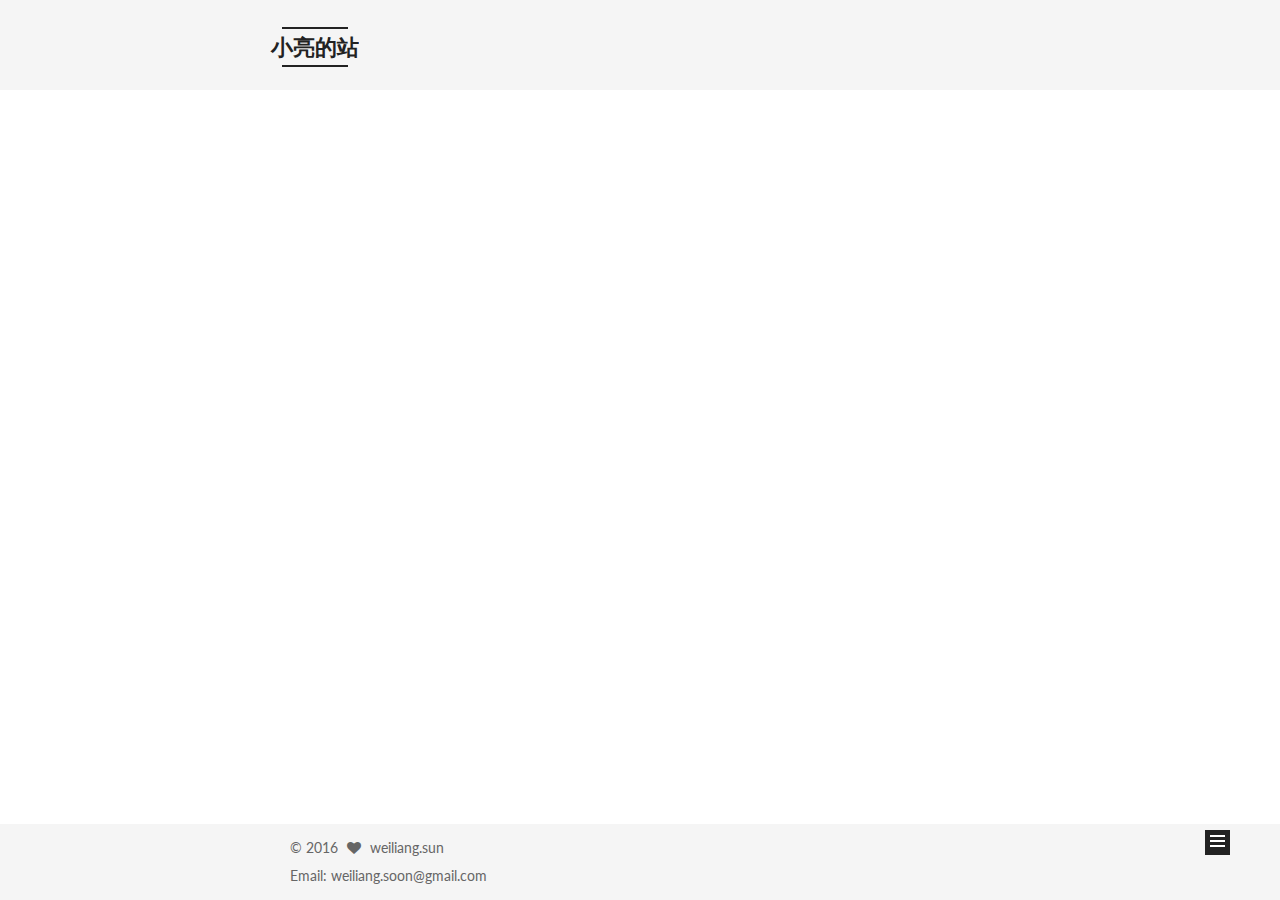
==== commit ba2a8486: "Site updated: 2016-08-12 14:05:23" ====
--- a/index.html
+++ b/index.html
@@ -68,7 +68,7 @@
 <link href="/css/main.css?v=5.0.1" rel="stylesheet" type="text/css" />
 
 
-  <meta name="keywords" content="Hexo, NexT" />
+  <meta name="keywords" content="weiliang.sun" />
 
 
 
@@ -84,15 +84,15 @@
 
 
 
-<meta name="description" content="专注iOS开发">
+<meta name="description" content="愿时光能缓，愿故人不散">
 <meta property="og:type" content="website">
 <meta property="og:title" content="小亮的站">
 <meta property="og:url" content="https://sunweiliang.github.io/index.html">
 <meta property="og:site_name" content="小亮的站">
-<meta property="og:description" content="专注iOS开发">
+<meta property="og:description" content="愿时光能缓，愿故人不散">
 <meta name="twitter:card" content="summary">
 <meta name="twitter:title" content="小亮的站">
-<meta name="twitter:description" content="专注iOS开发">
+<meta name="twitter:description" content="愿时光能缓，愿故人不散">
 
 
 
@@ -126,6 +126,15 @@
 
 
 
+  <script type="text/javascript">
+    (function() {
+      var hm = document.createElement("script");
+      hm.src = "//tajs.qq.com/stats?sId=57900216";
+      var s = document.getElementsByTagName("script")[0];
+      s.parentNode.insertBefore(hm, s);
+    })();
+  </script>
+
 
 
 
@@ -186,6 +195,16 @@
               <i class="menu-item-icon fa fa-fw fa-archive"></i> <br />
             
             目录
+          </a>
+        </li>
+      
+        
+        <li class="menu-item menu-item-about">
+          <a href="/about/about.html" rel="section">
+            
+              <i class="menu-item-icon fa fa-fw fa-user"></i> <br />
+            
+            关于
           </a>
         </li>
       
@@ -251,11 +270,27 @@
 
           
             
-          
-
-          
-
-          
+              <span class="post-comments-count">
+                &nbsp; | &nbsp;
+                <a href="/2016/08/11/first/#comments" itemprop="discussionUrl">
+                  <span class="post-comments-count ds-thread-count" data-thread-key="2016/08/11/first/" itemprop="commentsCount"></span>
+                </a>
+              </span>
+            
+          
+
+          
+
+          
+          
+             <span id="/2016/08/11/first/" class="leancloud_visitors" data-flag-title="欢迎来到我的博客">
+               &nbsp; | &nbsp;
+               <span class="post-meta-item-icon">
+                 <i class="fa fa-eye"></i>
+               </span>
+               <span class="post-meta-item-text">阅读次数 </span>
+               <span class="leancloud-visitors-count"></span>
+              </span>
           
 
           
@@ -334,16 +369,16 @@
       <section class="site-overview sidebar-panel  sidebar-panel-active ">
         <div class="site-author motion-element" itemprop="author" itemscope itemtype="http://schema.org/Person">
           <img class="site-author-image" itemprop="image"
-               src="/images/avatar.gif"
+               src="/images/avatar.jpg"
                alt="weiliang.sun" />
           <p class="site-author-name" itemprop="name">weiliang.sun</p>
-          <p class="site-description motion-element" itemprop="description">专注iOS开发</p>
+          <p class="site-description motion-element" itemprop="description">愿时光能缓，愿故人不散</p>
         </div>
         <nav class="site-state motion-element">
           <div class="site-state-item site-state-posts">
             <a href="/archives">
               <span class="site-state-item-count">1</span>
-              <span class="site-state-item-name">日志</span>
+              <span class="site-state-item-name">文章</span>
             </a>
           </div>
 
@@ -389,11 +424,8 @@
   <span class="author" itemprop="copyrightHolder">weiliang.sun</span>
 </div>
 
-<div class="theme-info">
-  Email:
-  <a class="theme-link">
-    weiliang.soon@gmail.com
-  </a>
+<div>
+   Email: weiliang.soon@gmail.com
 </div>
 
 
@@ -485,21 +517,152 @@
 
   
 
-
-
-  
-
-
-
-
-  
-  
-
-  
-
-  
-
-  
+  
+    
+  
+
+  <script type="text/javascript">
+    var duoshuoQuery = {short_name:"weiliang-github"};
+    (function() {
+      var ds = document.createElement('script');
+      ds.type = 'text/javascript';ds.async = true;
+      ds.id = 'duoshuo-script';
+      ds.src = (document.location.protocol == 'https:' ? 'https:' : 'http:') + '//static.duoshuo.com/embed.js';
+      ds.charset = 'UTF-8';
+      (document.getElementsByTagName('head')[0]
+      || document.getElementsByTagName('body')[0]).appendChild(ds);
+    })();
+  </script>
+
+  
+    
+    <script src="/vendors/ua-parser-js/dist/ua-parser.min.js?v=0.7.9"></script>
+    <script src="/js/src/hook-duoshuo.js"></script>
+  
+
+
+
+
+
+
+  
+  
+
+  
+
+  
+
+  
+  <script src="https://cdn1.lncld.net/static/js/av-core-mini-0.6.1.js"></script>
+  <script>AV.initialize("nHhBHG4YPb9UsPeJAbIF2v4d-gzGzoHsz", "Dy1lasfhmhOsTs8EdyEqEvbG");</script>
+  <script>
+    function showTime(Counter) {
+      var query = new AV.Query(Counter);
+      var entries = [];
+      var $visitors = $(".leancloud_visitors");
+
+      $visitors.each(function () {
+        entries.push( $(this).attr("id").trim() );
+      });
+
+      query.containedIn('url', entries);
+      query.find()
+        .done(function (results) {
+          var COUNT_CONTAINER_REF = '.leancloud-visitors-count';
+
+          if (results.length === 0) {
+            $visitors.find(COUNT_CONTAINER_REF).text(0);
+            return;
+          }
+
+          for (var i = 0; i < results.length; i++) {
+            var item = results[i];
+            var url = item.get('url');
+            var time = item.get('time');
+            var element = document.getElementById(url);
+
+            $(element).find(COUNT_CONTAINER_REF).text(time);
+          }
+          for(var i = 0; i < entries.length; i++) {
+            var url = entries[i];
+            var element = document.getElementById(url);
+            var countSpan = $(element).find(COUNT_CONTAINER_REF);
+            if( countSpan.text() == '') {
+              countSpan.text(0);
+            }
+          }
+        })
+        .fail(function (object, error) {
+          console.log("Error: " + error.code + " " + error.message);
+        });
+    }
+
+    function addCount(Counter) {
+      var $visitors = $(".leancloud_visitors");
+      var url = $visitors.attr('id').trim();
+      var title = $visitors.attr('data-flag-title').trim();
+      var query = new AV.Query(Counter);
+
+      query.equalTo("url", url);
+      query.find({
+        success: function(results) {
+          if (results.length > 0) {
+            var counter = results[0];
+            counter.fetchWhenSave(true);
+            counter.increment("time");
+            counter.save(null, {
+              success: function(counter) {
+                var $element = $(document.getElementById(url));
+                $element.find('.leancloud-visitors-count').text(counter.get('time'));
+              },
+              error: function(counter, error) {
+                console.log('Failed to save Visitor num, with error message: ' + error.message);
+              }
+            });
+          } else {
+            var newcounter = new Counter();
+            /* Set ACL */
+            var acl = new AV.ACL();
+            acl.setPublicReadAccess(true);
+            acl.setPublicWriteAccess(true);
+            newcounter.setACL(acl);
+            /* End Set ACL */
+            newcounter.set("title", title);
+            newcounter.set("url", url);
+            newcounter.set("time", 1);
+            newcounter.save(null, {
+              success: function(newcounter) {
+                var $element = $(document.getElementById(url));
+                $element.find('.leancloud-visitors-count').text(newcounter.get('time'));
+              },
+              error: function(newcounter, error) {
+                console.log('Failed to create');
+              }
+            });
+          }
+        },
+        error: function(error) {
+          console.log('Error:' + error.code + " " + error.message);
+        }
+      });
+    }
+
+    $(function() {
+      var Counter = AV.Object.extend("Counter");
+      if ($('.leancloud_visitors').length == 1) {
+        addCount(Counter);
+      } else if ($('.post-title-link').length > 1) {
+        showTime(Counter);
+      }
+    });
+  </script>
+
+
+
+  
+<script type="text/javascript" async src="//push.zhanzhang.baidu.com/push.js">
+</script>
+
 
 </body>
 </html>
--- a/css/main.css
+++ b/css/main.css
@@ -1548,7 +1548,7 @@
   width: 4px;
   height: 4px;
   border-radius: 50%;
-  background: #daffb9;
+  background: #fb59d4;
 }
 .links-of-blogroll {
   font-size: 13px;
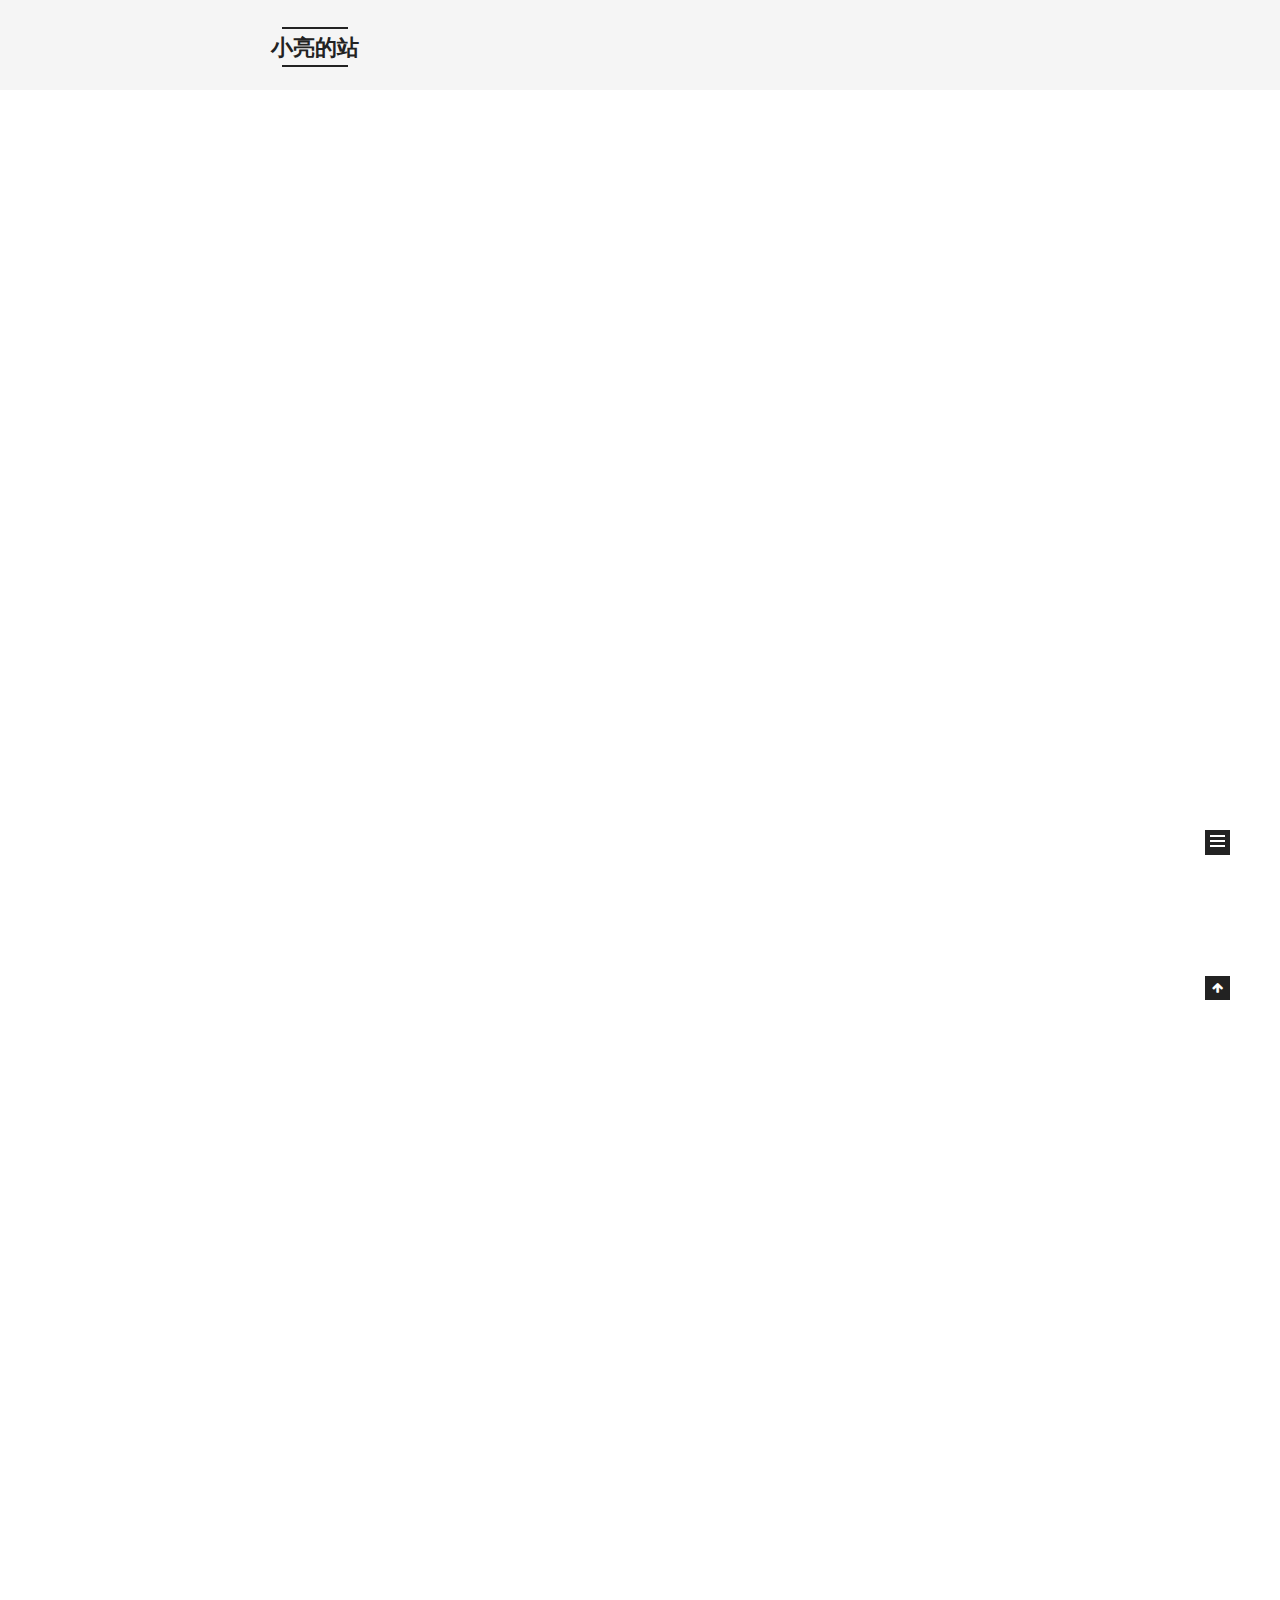
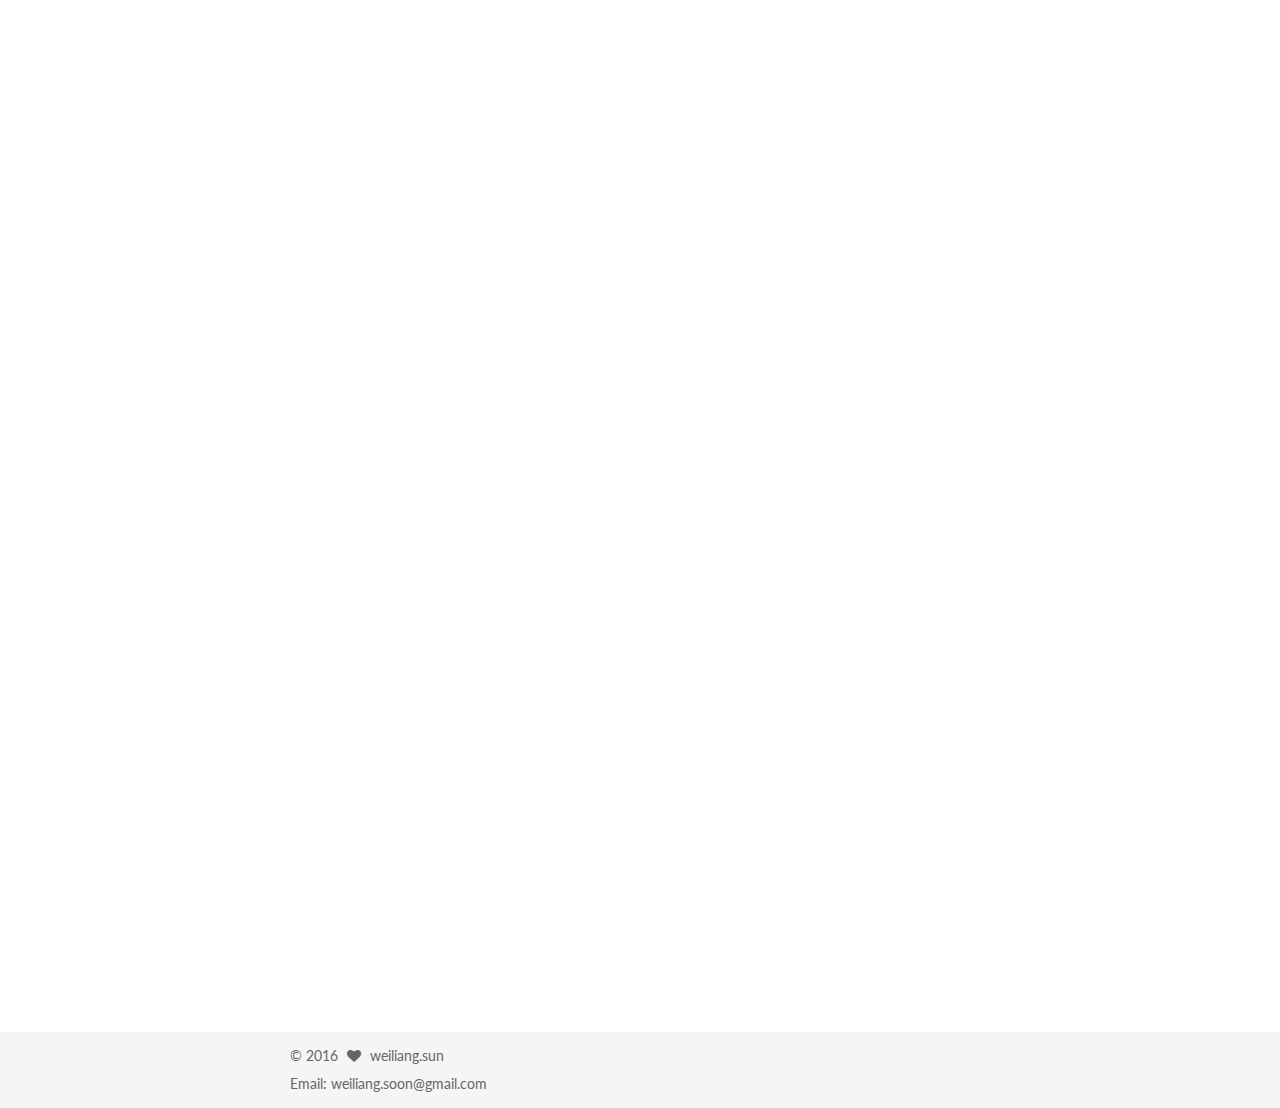
==== commit 9671dae9: "Site updated: 2016-08-12 18:02:47" ====
--- a/index.html
+++ b/index.html
@@ -248,7 +248,7 @@
               
                 
                 <a class="post-title-link" href="/2016/08/11/first/" itemprop="url">
-                  欢迎来到我的博客
+                  iOS Protocol Buffers 编译及使用
                 </a>
               
             
@@ -283,7 +283,7 @@
 
           
           
-             <span id="/2016/08/11/first/" class="leancloud_visitors" data-flag-title="欢迎来到我的博客">
+             <span id="/2016/08/11/first/" class="leancloud_visitors" data-flag-title="iOS Protocol Buffers 编译及使用">
                &nbsp; | &nbsp;
                <span class="post-meta-item-icon">
                  <i class="fa fa-eye"></i>
@@ -307,7 +307,69 @@
       
         
           
-            <p>我的github : <a href="https://github.com/sunweiliang" target="_blank" rel="external">https://github.com/sunweiliang</a></p>
+            <p><strong>1.什么是protocol buffer</strong></p>
+<blockquote>
+<p>protocol buffer是google的一个开源项目,它是用于结构化数据串行化的灵活、高效、自动的方法。跟JSON，XML属于一个性质。</p>
+</blockquote>
+<p><strong>2.Mac搭建protocol编译环境</strong></p>
+<p>查看是否已经安装(终端Termal输入命令)</p>
+<blockquote>
+<p>brew -v</p>
+</blockquote>
+<p>如果没有安装,提示 command not found</p>
+<blockquote>
+<p>ruby -e “$(curl -fsSL <a href="https://raw.githubusercontent.com/Homebrew/install/master/install" target="_blank" rel="external">https://raw.githubusercontent.com/Homebrew/install/master/install</a>)”</p>
+</blockquote>
+<p>在Mac中打开Termal输入命令：</p>
+<blockquote>
+<p>ruby -e “$(curl -fsSL [<a href="https://raw.githubusercontent.com/Homebrew/install/master/install" target="_blank" rel="external">https://raw.githubusercontent.com/Homebrew/install/master/install</a>]”</p>
+</blockquote>
+<p>安装必要工具</p>
+<blockquote>
+<p>brew install automake<br>brew install libtool<br>brew install protobuf</p>
+</blockquote>
+<p>链接Protobuf编译器 （可选）</p>
+<blockquote>
+<p>ln -s /usr/local/Cellar/protobuf/2.6.1/bin/protoc /usr/local/bin</p>
+</blockquote>
+<p>切换到自己的某个目录下，用来存放下载的protobuf编译工具,例如(请确保/Users/air/Documents/jack/protobuf目录存在)：</p>
+<blockquote>
+<p>cd /Users/air/Documents/jack/protobuf</p>
+</blockquote>
+<p>下载</p>
+<blockquote>
+<p>git clone <a href="https://github.com/alexeyxo/protobuf-objc.git" target="_blank" rel="external">https://github.com/alexeyxo/protobuf-objc.git</a></p>
+</blockquote>
+<p>cd到目录</p>
+<blockquote>
+<p>cd protobuf-objc</p>
+</blockquote>
+<p>安装编译环境</p>
+<blockquote>
+<p>./scripts/build.sh</p>
+</blockquote>
+<p>编译 .proto 文件 , 在/Users/air/Documents/jack/protobuf/protobuf-objc目录中新建目录 aa ，把需要编译的.proto文件放进去-  xxx.proto</p>
+<blockquote>
+<p>protoc -I=/Users/air/Documents/jack/protobuf/protobuf-objc/aa –objc_out=/Users/air/Documents/jack/protobuf/protobuf-objc/aa /Users/air/Documents/jack/protobuf/protobuf-objc/aa/xxx.proto</p>
+</blockquote>
+<p>目录说明：</p>
+<ul>
+<li>/Users/air/Documents/jack/protobuf/protobuf-objc/aa<br>.proto文件存放目录</li>
+<li>/Users/air/Documents/jack/protobuf/protobuf-objc/aa<br>文件输出目录</li>
+<li>/Users/air/Documents/jack/protobuf/protobuf-objc/aa/xxx.proto<br>需要编译的文件目录</li>
+<li>–objc_out 编译成object-c,java版本可以换成java_out</li>
+</ul>
+<p>/Users/air/Documents/jack/protobuf/protobuf-objc/aa 目录会输出编译的类</p>
+<p> <strong>3.使用</strong></p>
+<p>将解析好的oc文件copy进工程里面<br>此时会Build Failed ‘ProtocolBuffers/ProtocolBuffers.h’ file not found 说这个文件没找到<br>此时需要使用cocoapods来集成一个三方库ProtocolBuffers</p>
+<blockquote>
+<p>source ‘<a href="https://github.com/CocoaPods/Specs.git" target="_blank" rel="external">https://github.com/CocoaPods/Specs.git</a>‘</p>
+<p>platform :ios, ‘7.0’<br>inhibit_all_warnings!</p>
+<p>target ‘TestPB’ do<br>pod ‘ProtocolBuffers’<br>end</p>
+</blockquote>
+<p>然后pod install</p>
+<p>xxx.proto 文件中有具体的描述方法</p>
+<p>附: <a href="https://github.com/showmylym/UseGoogleProtoBufDemo" target="_blank" rel="external">Google ProtoBuf使用演示Demo</a></p>
 
           
         
--- a/css/main.css
+++ b/css/main.css
@@ -1548,7 +1548,7 @@
   width: 4px;
   height: 4px;
   border-radius: 50%;
-  background: #fb59d4;
+  background: #2449c8;
 }
 .links-of-blogroll {
   font-size: 13px;
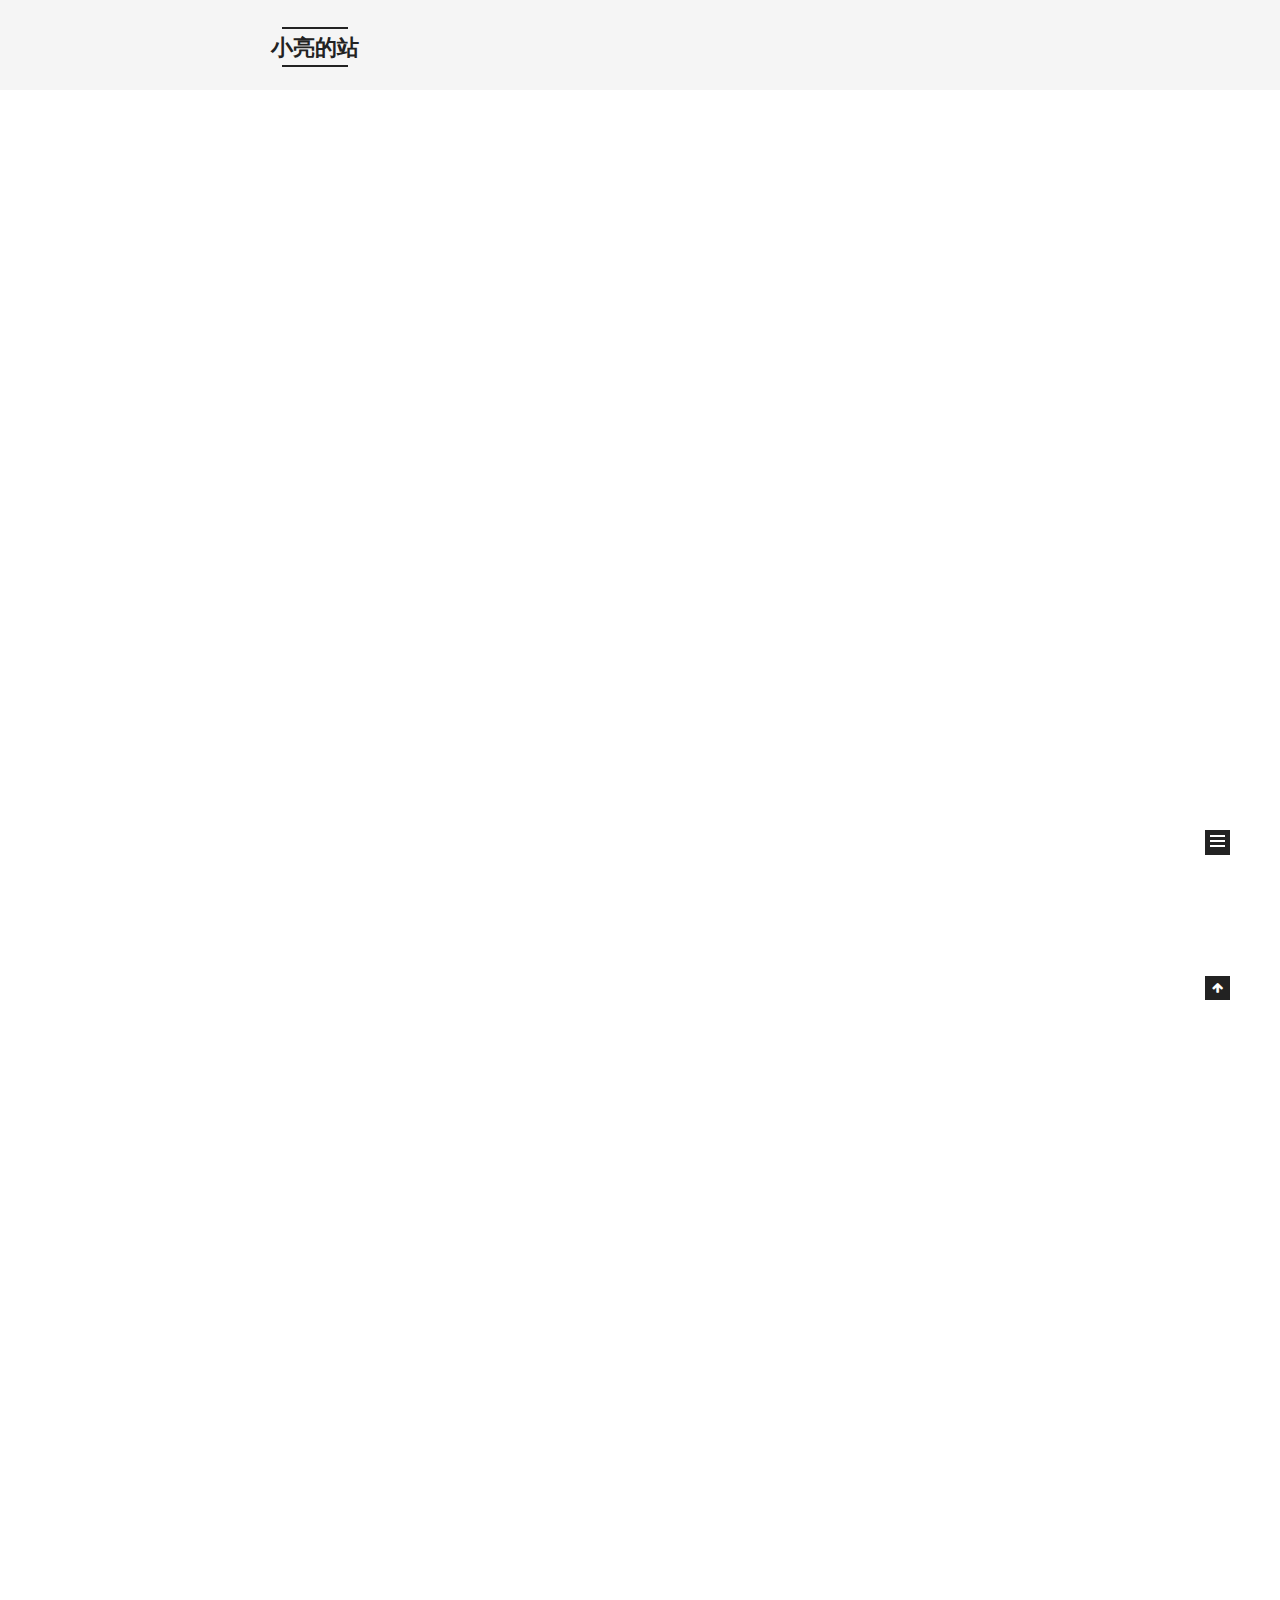
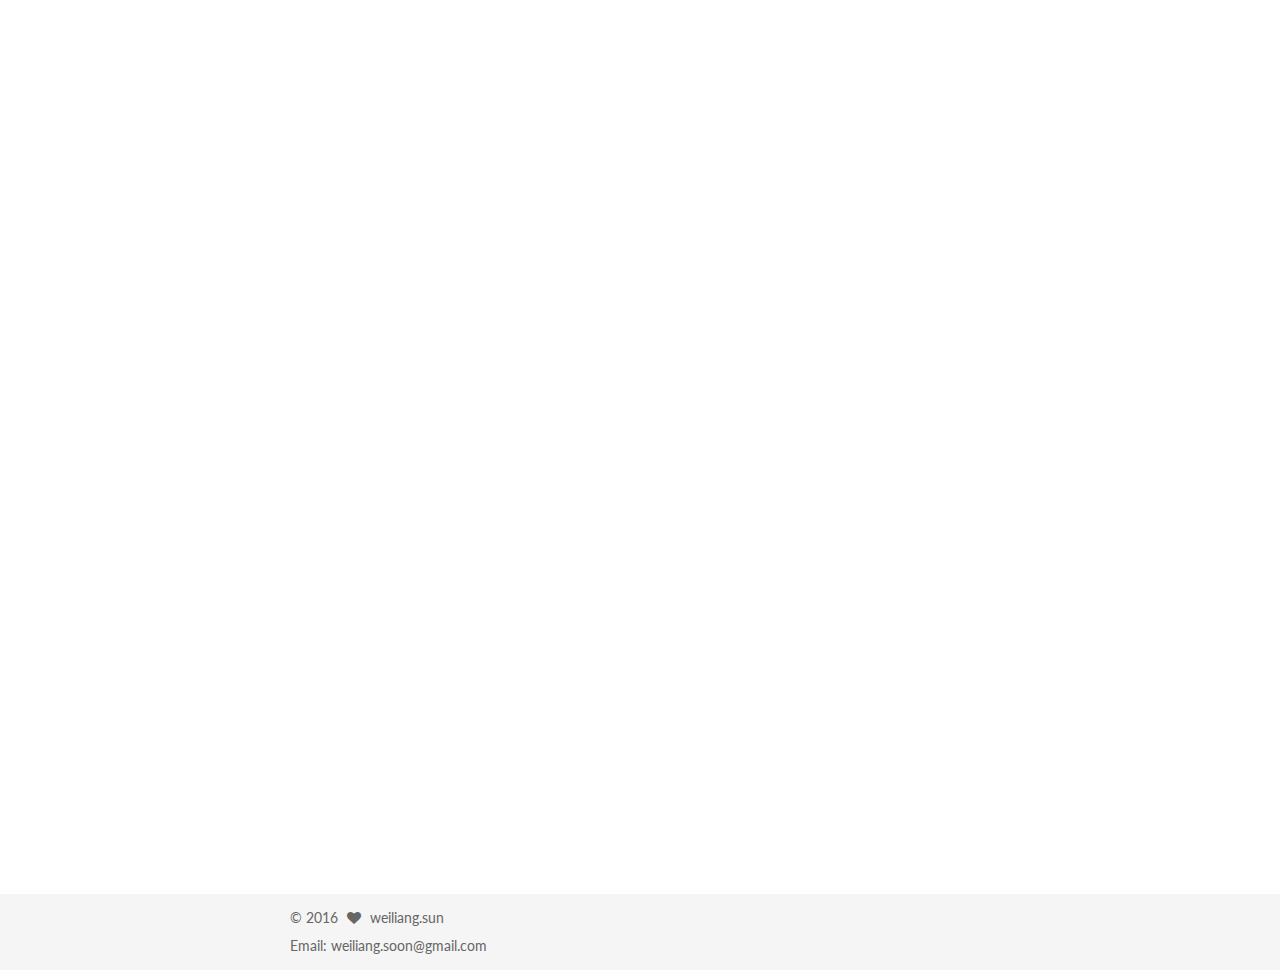
==== commit 48d92fd5: "Site updated: 2016-08-13 11:39:59" ====
--- a/index.html
+++ b/index.html
@@ -200,7 +200,7 @@
       
         
         <li class="menu-item menu-item-about">
-          <a href="/about/about.html" rel="section">
+          <a href="/about" rel="section">
             
               <i class="menu-item-icon fa fa-fw fa-user"></i> <br />
             
@@ -316,15 +316,11 @@
 <blockquote>
 <p>brew -v</p>
 </blockquote>
-<p>如果没有安装,提示 command not found</p>
-<blockquote>
-<p>ruby -e “$(curl -fsSL <a href="https://raw.githubusercontent.com/Homebrew/install/master/install" target="_blank" rel="external">https://raw.githubusercontent.com/Homebrew/install/master/install</a>)”</p>
-</blockquote>
-<p>在Mac中打开Termal输入命令：</p>
+<p>如果没有安装,提示 command not found，在Mac中打开Termal输入命令,安装brew：</p>
 <blockquote>
 <p>ruby -e “$(curl -fsSL [<a href="https://raw.githubusercontent.com/Homebrew/install/master/install" target="_blank" rel="external">https://raw.githubusercontent.com/Homebrew/install/master/install</a>]”</p>
 </blockquote>
-<p>安装必要工具</p>
+<p>用brew安装必要工具</p>
 <blockquote>
 <p>brew install automake<br>brew install libtool<br>brew install protobuf</p>
 </blockquote>
@@ -348,16 +344,13 @@
 <blockquote>
 <p>./scripts/build.sh</p>
 </blockquote>
-<p>编译 .proto 文件 , 在/Users/air/Documents/jack/protobuf/protobuf-objc目录中新建目录 aa ，把需要编译的.proto文件放进去-  xxx.proto</p>
-<blockquote>
-<p>protoc -I=/Users/air/Documents/jack/protobuf/protobuf-objc/aa –objc_out=/Users/air/Documents/jack/protobuf/protobuf-objc/aa /Users/air/Documents/jack/protobuf/protobuf-objc/aa/xxx.proto</p>
-</blockquote>
-<p>目录说明：</p>
+<p>编译 .proto 文件 , 在/Users/air/Documents/jack/protobuf/protobuf-objc目录中新建目录 aa ，把需要编译的.proto文件放进去-  xxx.proto<br><figure class="highlight stylus"><table><tr><td class="gutter"><pre><div class="line">1</div></pre></td><td class="code"><pre><div class="line">protoc -I=/Users/air/Documents/jack/protobuf/protobuf-objc/aa --objc_out=/Users/air/Documents/jack/protobuf/protobuf-objc/aa /Users/air/Documents/jack/protobuf/protobuf-objc/aa/xxx.proto</div></pre></td></tr></table></figure></p>
+<p>命令说明：</p>
 <ul>
 <li>/Users/air/Documents/jack/protobuf/protobuf-objc/aa<br>.proto文件存放目录</li>
 <li>/Users/air/Documents/jack/protobuf/protobuf-objc/aa<br>文件输出目录</li>
 <li>/Users/air/Documents/jack/protobuf/protobuf-objc/aa/xxx.proto<br>需要编译的文件目录</li>
-<li>–objc_out 编译成object-c,java版本可以换成java_out</li>
+<li>命令中的–objc_out 编译成object-c,  java版本可以换成–java_out</li>
 </ul>
 <p>/Users/air/Documents/jack/protobuf/protobuf-objc/aa 目录会输出编译的类</p>
 <p> <strong>3.使用</strong></p>
--- a/css/main.css
+++ b/css/main.css
@@ -1548,7 +1548,7 @@
   width: 4px;
   height: 4px;
   border-radius: 50%;
-  background: #2449c8;
+  background: #2dbd1d;
 }
 .links-of-blogroll {
   font-size: 13px;
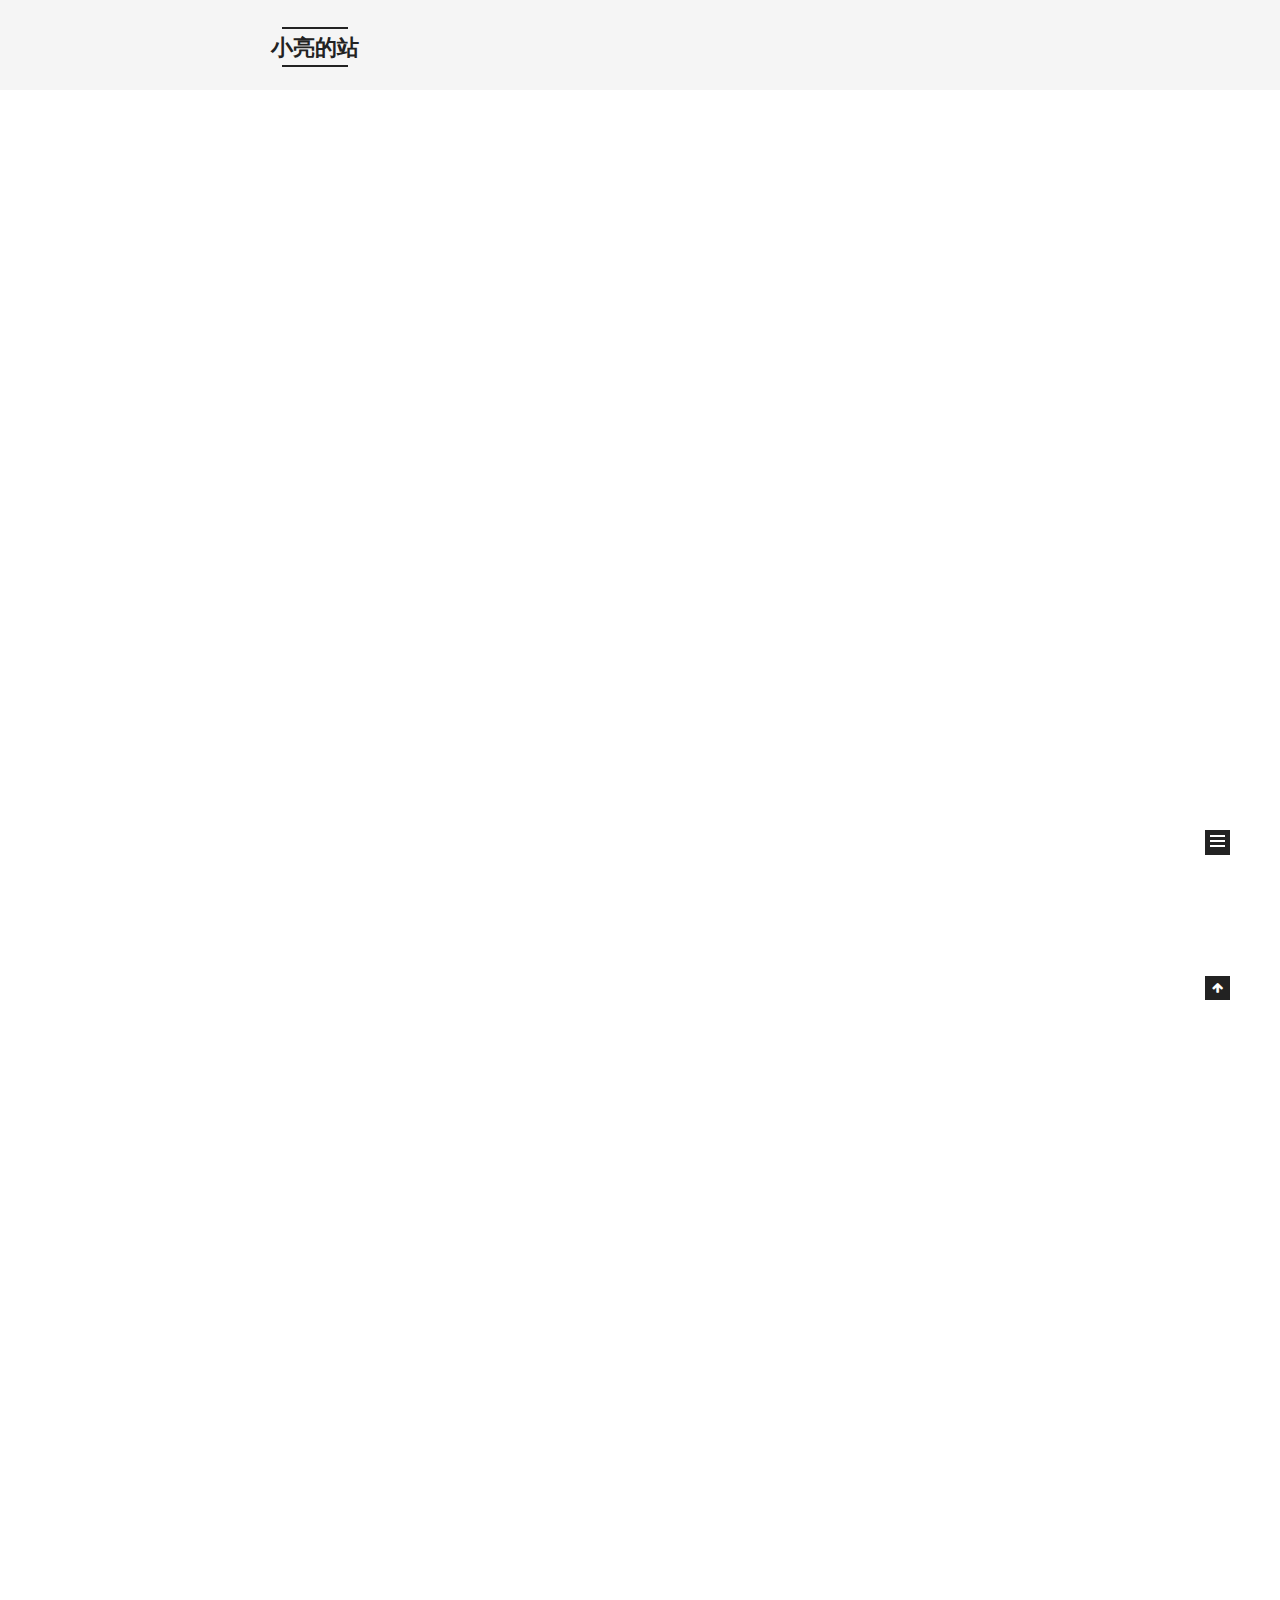
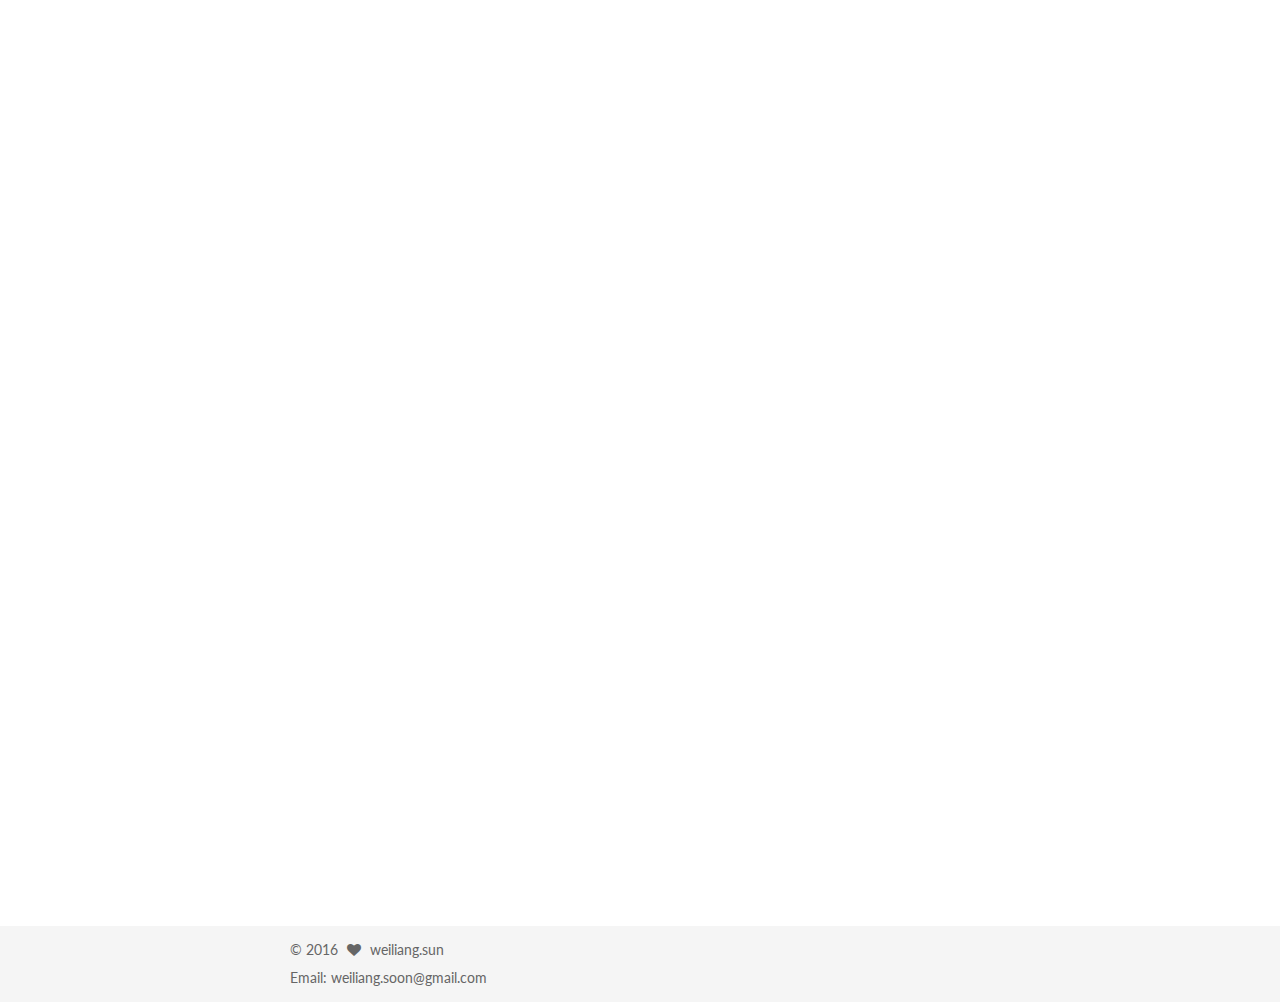
==== commit db347fd9: "Site updated: 2016-08-13 11:45:07" ====
--- a/index.html
+++ b/index.html
@@ -344,7 +344,10 @@
 <blockquote>
 <p>./scripts/build.sh</p>
 </blockquote>
-<p>编译 .proto 文件 , 在/Users/air/Documents/jack/protobuf/protobuf-objc目录中新建目录 aa ，把需要编译的.proto文件放进去-  xxx.proto<br><figure class="highlight stylus"><table><tr><td class="gutter"><pre><div class="line">1</div></pre></td><td class="code"><pre><div class="line">protoc -I=/Users/air/Documents/jack/protobuf/protobuf-objc/aa --objc_out=/Users/air/Documents/jack/protobuf/protobuf-objc/aa /Users/air/Documents/jack/protobuf/protobuf-objc/aa/xxx.proto</div></pre></td></tr></table></figure></p>
+<p>编译 .proto 文件 , 在/Users/air/Documents/jack/protobuf/protobuf-objc目录中新建目录 aa ，把需要编译的.proto文件放进去-  xxx.proto</p>
+<blockquote>
+<p>protoc -I=/Users/air/Documents/jack/protobuf/protobuf-objc/aa –objc_out=/Users/air/Documents/jack/protobuf/protobuf-objc/aa /Users/air/Documents/jack/protobuf/protobuf-objc/aa/xxx.proto</p>
+</blockquote>
 <p>命令说明：</p>
 <ul>
 <li>/Users/air/Documents/jack/protobuf/protobuf-objc/aa<br>.proto文件存放目录</li>
--- a/css/main.css
+++ b/css/main.css
@@ -1548,7 +1548,7 @@
   width: 4px;
   height: 4px;
   border-radius: 50%;
-  background: #2dbd1d;
+  background: #1d01ff;
 }
 .links-of-blogroll {
   font-size: 13px;
